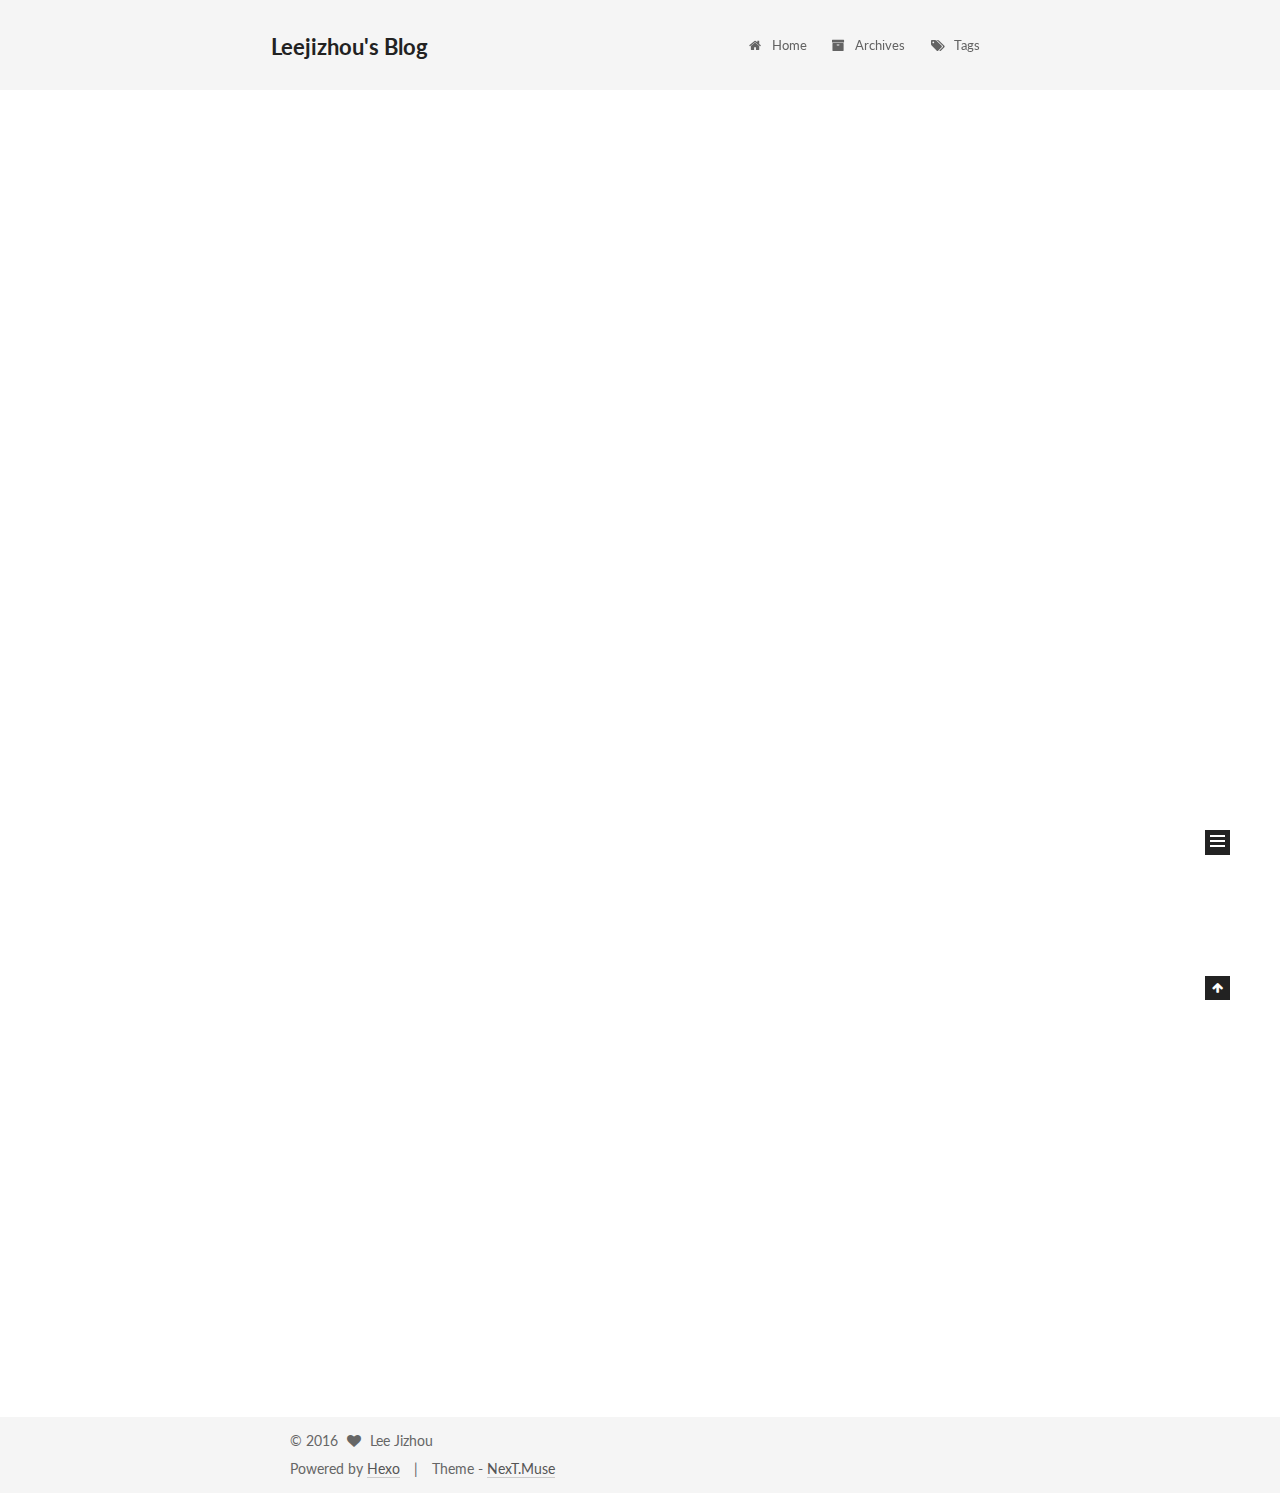
==== index.html @ 86a2e827 "Change" ====
<!doctype html>



  


<html class="theme-next muse use-motion">
<head>
  <meta charset="UTF-8"/>
<meta http-equiv="X-UA-Compatible" content="IE=edge,chrome=1" />
<meta name="viewport" content="width=device-width, initial-scale=1, maximum-scale=1"/>



<meta http-equiv="Cache-Control" content="no-transform" />
<meta http-equiv="Cache-Control" content="no-siteapp" />












  
  
  <link href="/vendors/fancybox/source/jquery.fancybox.css?v=2.1.5" rel="stylesheet" type="text/css" />




  
  
  
  

  
    
    
  

  

  

  

  

  
    
    
    <link href="//fonts.googleapis.com/css?family=Lato:300,300italic,400,400italic,700,700italic&subset=latin,latin-ext" rel="stylesheet" type="text/css">
  






<link href="/vendors/font-awesome/css/font-awesome.min.css?v=4.4.0" rel="stylesheet" type="text/css" />

<link href="/css/main.css?v=5.0.1" rel="stylesheet" type="text/css" />


  <meta name="keywords" content="Hexo, NexT" />








  <link rel="shortcut icon" type="image/x-icon" href="/favicon.ico?v=5.0.1" />






<meta name="description" content="who am i">
<meta property="og:type" content="website">
<meta property="og:title" content="Leejizhou's Blog">
<meta property="og:url" content="http://yoursite.com/index.html">
<meta property="og:site_name" content="Leejizhou's Blog">
<meta property="og:description" content="who am i">
<meta name="twitter:card" content="summary">
<meta name="twitter:title" content="Leejizhou's Blog">
<meta name="twitter:description" content="who am i">



<script type="text/javascript" id="hexo.configuration">
  var NexT = window.NexT || {};
  var CONFIG = {
    scheme: 'Muse',
    sidebar: {"position":"left","display":"post"},
    fancybox: true,
    motion: true,
    duoshuo: {
      userId: 0,
      author: 'Author'
    }
  };
</script>




  <link rel="canonical" href="http://yoursite.com/"/>

  <title> Leejizhou's Blog </title>
</head>

<body itemscope itemtype="http://schema.org/WebPage" lang="en">

  










  
  
    
  

  <div class="container one-collumn sidebar-position-left 
   page-home 
 ">
    <div class="headband"></div>

    <header id="header" class="header" itemscope itemtype="http://schema.org/WPHeader">
      <div class="header-inner"><div class="site-meta ">
  

  <div class="custom-logo-site-title">
    <a href="/"  class="brand" rel="start">
      <span class="logo-line-before"><i></i></span>
      <span class="site-title">Leejizhou's Blog</span>
      <span class="logo-line-after"><i></i></span>
    </a>
  </div>
  <p class="site-subtitle"></p>
</div>

<div class="site-nav-toggle">
  <button>
    <span class="btn-bar"></span>
    <span class="btn-bar"></span>
    <span class="btn-bar"></span>
  </button>
</div>

<nav class="site-nav">
  

  
    <ul id="menu" class="menu">
      
        
        <li class="menu-item menu-item-home">
          <a href="/" rel="section">
            
              <i class="menu-item-icon fa fa-fw fa-home"></i> <br />
            
            Home
          </a>
        </li>
      
        
        <li class="menu-item menu-item-archives">
          <a href="/archives" rel="section">
            
              <i class="menu-item-icon fa fa-fw fa-archive"></i> <br />
            
            Archives
          </a>
        </li>
      
        
        <li class="menu-item menu-item-tags">
          <a href="/tags" rel="section">
            
              <i class="menu-item-icon fa fa-fw fa-tags"></i> <br />
            
            Tags
          </a>
        </li>
      

      
    </ul>
  

  
</nav>

 </div>
    </header>

    <main id="main" class="main">
      <div class="main-inner">
        <div class="content-wrap">
          <div id="content" class="content">
            
  <section id="posts" class="posts-expand">
    
      

  
  

  
  
  

  <article class="post post-type-normal " itemscope itemtype="http://schema.org/Article">

    
      <header class="post-header">

        
        
          <h1 class="post-title" itemprop="name headline">
            
            
              
                
                <a class="post-title-link" href="/2016/06/24/test/" itemprop="url">
                  test
                </a>
              
            
          </h1>
        

        <div class="post-meta">
          <span class="post-time">
            <span class="post-meta-item-icon">
              <i class="fa fa-calendar-o"></i>
            </span>
            <span class="post-meta-item-text">Posted on</span>
            <time itemprop="dateCreated" datetime="2016-06-24T00:41:11+08:00" content="2016-06-24">
              2016-06-24
            </time>
          </span>

          

          
            
          

          

          
          

          
        </div>
      </header>
    


    <div class="post-body" itemprop="articleBody">

      
      

      
        
          
            
          
        
      
    </div>

    <div>
      
    </div>

    <div>
      
    </div>

    <footer class="post-footer">
      

      

      
      
        <div class="post-eof"></div>
      
    </footer>
  </article>


    
      

  
  

  
  
  

  <article class="post post-type-normal " itemscope itemtype="http://schema.org/Article">

    
      <header class="post-header">

        
        
          <h1 class="post-title" itemprop="name headline">
            
            
              
                
                <a class="post-title-link" href="/2016/06/21/hello-world/" itemprop="url">
                  Hello World
                </a>
              
            
          </h1>
        

        <div class="post-meta">
          <span class="post-time">
            <span class="post-meta-item-icon">
              <i class="fa fa-calendar-o"></i>
            </span>
            <span class="post-meta-item-text">Posted on</span>
            <time itemprop="dateCreated" datetime="2016-06-21T15:14:53+08:00" content="2016-06-21">
              2016-06-21
            </time>
          </span>

          

          
            
          

          

          
          

          
        </div>
      </header>
    


    <div class="post-body" itemprop="articleBody">

      
      

      
        
          
            <p>Welcome to <a href="https://hexo.io/" target="_blank" rel="external">Hexo</a>! This is your very first post. Check <a href="https://hexo.io/docs/" target="_blank" rel="external">documentation</a> for more info. If you get any problems when using Hexo, you can find the answer in <a href="https://hexo.io/docs/troubleshooting.html" target="_blank" rel="external">troubleshooting</a> or you can ask me on <a href="https://github.com/hexojs/hexo/issues" target="_blank" rel="external">GitHub</a>.</p>
<h2 id="Quick-Start"><a href="#Quick-Start" class="headerlink" title="Quick Start"></a>Quick Start</h2><h3 id="Create-a-new-post"><a href="#Create-a-new-post" class="headerlink" title="Create a new post"></a>Create a new post</h3><figure class="highlight bash"><table><tr><td class="gutter"><pre><span class="line">1</span><br></pre></td><td class="code"><pre><span class="line">$ hexo new <span class="string">"My New Post"</span></span><br></pre></td></tr></table></figure>
<p>More info: <a href="https://hexo.io/docs/writing.html" target="_blank" rel="external">Writing</a></p>
<h3 id="Run-server"><a href="#Run-server" class="headerlink" title="Run server"></a>Run server</h3><figure class="highlight bash"><table><tr><td class="gutter"><pre><span class="line">1</span><br></pre></td><td class="code"><pre><span class="line">$ hexo server</span><br></pre></td></tr></table></figure>
<p>More info: <a href="https://hexo.io/docs/server.html" target="_blank" rel="external">Server</a></p>
<h3 id="Generate-static-files"><a href="#Generate-static-files" class="headerlink" title="Generate static files"></a>Generate static files</h3><figure class="highlight bash"><table><tr><td class="gutter"><pre><span class="line">1</span><br></pre></td><td class="code"><pre><span class="line">$ hexo generate</span><br></pre></td></tr></table></figure>
<p>More info: <a href="https://hexo.io/docs/generating.html" target="_blank" rel="external">Generating</a></p>
<h3 id="Deploy-to-remote-sites"><a href="#Deploy-to-remote-sites" class="headerlink" title="Deploy to remote sites"></a>Deploy to remote sites</h3><figure class="highlight bash"><table><tr><td class="gutter"><pre><span class="line">1</span><br></pre></td><td class="code"><pre><span class="line">$ hexo deploy</span><br></pre></td></tr></table></figure>
<p>More info: <a href="https://hexo.io/docs/deployment.html" target="_blank" rel="external">Deployment</a></p>

          
        
      
    </div>

    <div>
      
    </div>

    <div>
      
    </div>

    <footer class="post-footer">
      

      

      
      
        <div class="post-eof"></div>
      
    </footer>
  </article>


    
  </section>

  


          </div>
          


          

        </div>
        
          
  
  <div class="sidebar-toggle">
    <div class="sidebar-toggle-line-wrap">
      <span class="sidebar-toggle-line sidebar-toggle-line-first"></span>
      <span class="sidebar-toggle-line sidebar-toggle-line-middle"></span>
      <span class="sidebar-toggle-line sidebar-toggle-line-last"></span>
    </div>
  </div>

  <aside id="sidebar" class="sidebar">
    <div class="sidebar-inner">

      

      

      <section class="site-overview sidebar-panel  sidebar-panel-active ">
        <div class="site-author motion-element" itemprop="author" itemscope itemtype="http://schema.org/Person">
          <img class="site-author-image" itemprop="image"
               src="/images/avatar.gif"
               alt="Lee Jizhou" />
          <p class="site-author-name" itemprop="name">Lee Jizhou</p>
          <p class="site-description motion-element" itemprop="description">who am i</p>
        </div>
        <nav class="site-state motion-element">
          <div class="site-state-item site-state-posts">
            <a href="/archives">
              <span class="site-state-item-count">2</span>
              <span class="site-state-item-name">posts</span>
            </a>
          </div>

          

          

        </nav>

        

        <div class="links-of-author motion-element">
          
        </div>

        
        

        
        

      </section>

      

    </div>
  </aside>


        
      </div>
    </main>

    <footer id="footer" class="footer">
      <div class="footer-inner">
        <div class="copyright" >
  
  &copy; 
  <span itemprop="copyrightYear">2016</span>
  <span class="with-love">
    <i class="fa fa-heart"></i>
  </span>
  <span class="author" itemprop="copyrightHolder">Lee Jizhou</span>
</div>

<div class="powered-by">
  Powered by <a class="theme-link" href="http://hexo.io">Hexo</a>
</div>

<div class="theme-info">
  Theme -
  <a class="theme-link" href="https://github.com/iissnan/hexo-theme-next">
    NexT.Muse
  </a>
</div>

        

        
      </div>
    </footer>

    <div class="back-to-top">
      <i class="fa fa-arrow-up"></i>
    </div>
  </div>

  

<script type="text/javascript">
  if (Object.prototype.toString.call(window.Promise) !== '[object Function]') {
    window.Promise = null;
  }
</script>









  



  
  <script type="text/javascript" src="/vendors/jquery/index.js?v=2.1.3"></script>

  
  <script type="text/javascript" src="/vendors/fastclick/lib/fastclick.min.js?v=1.0.6"></script>

  
  <script type="text/javascript" src="/vendors/jquery_lazyload/jquery.lazyload.js?v=1.9.7"></script>

  
  <script type="text/javascript" src="/vendors/velocity/velocity.min.js?v=1.2.1"></script>

  
  <script type="text/javascript" src="/vendors/velocity/velocity.ui.min.js?v=1.2.1"></script>

  
  <script type="text/javascript" src="/vendors/fancybox/source/jquery.fancybox.pack.js?v=2.1.5"></script>


  


  <script type="text/javascript" src="/js/src/utils.js?v=5.0.1"></script>

  <script type="text/javascript" src="/js/src/motion.js?v=5.0.1"></script>



  
  

  

  


  <script type="text/javascript" src="/js/src/bootstrap.js?v=5.0.1"></script>



  



  




  
  
  

  

  

</body>
</html>
---- css/main.css ----
/* normalize.css v3.0.2 | MIT License | git.io/normalize */
html {
  font-family: sans-serif; /* 1 */
  -ms-text-size-adjust: 100%; /* 2 */
  -webkit-text-size-adjust: 100%; /* 2 */
}
body {
  margin: 0;
}
article,
aside,
details,
figcaption,
figure,
footer,
header,
hgroup,
main,
menu,
nav,
section,
summary {
  display: block;
}
audio,
canvas,
progress,
video {
  display: inline-block; /* 1 */
  vertical-align: baseline; /* 2 */
}
audio:not([controls]) {
  display: none;
  height: 0;
}
[hidden],
template {
  display: none;
}
a {
  background-color: transparent;
}
a:active,
a:hover {
  outline: 0;
}
abbr[title] {
  border-bottom: 1px dotted;
}
b,
strong {
  font-weight: bold;
}
dfn {
  font-style: italic;
}
h1 {
  font-size: 2em;
  margin: 0.67em 0;
}
mark {
  background: #ff0;
  color: #000;
}
small {
  font-size: 80%;
}
sub,
sup {
  font-size: 75%;
  line-height: 0;
  position: relative;
  vertical-align: baseline;
}
sup {
  top: -0.5em;
}
sub {
  bottom: -0.25em;
}
img {
  border: 0;
}
svg:not(:root) {
  overflow: hidden;
}
figure {
  margin: 1em 40px;
}
hr {
  -moz-box-sizing: content-box;
  box-sizing: content-box;
  height: 0;
}
pre {
  overflow: auto;
}
code,
kbd,
pre,
samp {
  font-family: monospace, monospace;
  font-size: 1em;
}
button,
input,
optgroup,
select,
textarea {
  color: inherit; /* 1 */
  font: inherit; /* 2 */
  margin: 0; /* 3 */
}
button {
  overflow: visible;
}
button,
select {
  text-transform: none;
}
button,
html input[type="button"],
input[type="reset"],
input[type="submit"] {
  -webkit-appearance: button; /* 2 */
  cursor: pointer; /* 3 */
}
button[disabled],
html input[disabled] {
  cursor: default;
}
button::-moz-focus-inner,
input::-moz-focus-inner {
  border: 0;
  padding: 0;
}
input {
  line-height: normal;
}
input[type="checkbox"],
input[type="radio"] {
  box-sizing: border-box; /* 1 */
  padding: 0; /* 2 */
}
input[type="number"]::-webkit-inner-spin-button,
input[type="number"]::-webkit-outer-spin-button {
  height: auto;
}
input[type="search"] {
  -webkit-appearance: textfield; /* 1 */
  -moz-box-sizing: content-box;
  -webkit-box-sizing: content-box; /* 2 */
  box-sizing: content-box;
}
input[type="search"]::-webkit-search-cancel-button,
input[type="search"]::-webkit-search-decoration {
  -webkit-appearance: none;
}
fieldset {
  border: 1px solid #c0c0c0;
  margin: 0 2px;
  padding: 0.35em 0.625em 0.75em;
}
legend {
  border: 0; /* 1 */
  padding: 0; /* 2 */
}
textarea {
  overflow: auto;
}
optgroup {
  font-weight: bold;
}
table {
  border-collapse: collapse;
  border-spacing: 0;
}
td,
th {
  padding: 0;
}
::selection {
  background: #262a30;
  color: #fff;
}
body {
  position: relative;
  font-family: 'Lato', "PingFang SC", "Microsoft YaHei", sans-serif;
  font-size: 14px;
  line-height: 2;
  color: #555;
  background: #fff;
}
@media (max-width: 767px) {
  body {
    padding-right: 0 !important;
  }
}
@media (min-width: 768px) and (max-width: 991px) {
  body {
    padding-right: 0 !important;
  }
}
@media (min-width: 1600px) {
  body {
    font-size: 16px;
  }
}
h1,
h2,
h3,
h4,
h5,
h6 {
  margin: 0;
  padding: 0;
  font-weight: bold;
  line-height: 1.5;
  font-family: 'Lato', "PingFang SC", "Microsoft YaHei", sans-serif;
}
h2,
h3,
h4,
h5,
h6 {
  margin: 20px 0 15px;
}
h1 {
  font-size: 24px;
}
@media (max-width: 767px) {
  h1 {
    font-size: 20px;
  }
}
h2 {
  font-size: 22px;
}
@media (max-width: 767px) {
  h2 {
    font-size: 18px;
  }
}
h3 {
  font-size: 20px;
}
@media (max-width: 767px) {
  h3 {
    font-size: 16px;
  }
}
h4 {
  font-size: 18px;
}
@media (max-width: 767px) {
  h4 {
    font-size: 14px;
  }
}
h5 {
  font-size: 16px;
}
@media (max-width: 767px) {
  h5 {
    font-size: 12px;
  }
}
h6 {
  font-size: 14px;
}
@media (max-width: 767px) {
  h6 {
    font-size: 10px;
  }
}
p {
  margin: 0 0 25px 0;
}
a {
  color: #555;
  text-decoration: none;
  border-bottom: 1px solid #999;
  word-wrap: break-word;
}
a:hover {
  color: #222;
  border-bottom-color: #222;
}
ul {
  list-style: none;
}
blockquote {
  margin: 0;
  padding: 0;
}
img {
  display: block;
  margin: auto;
  max-width: 100%;
  height: auto;
}
hr {
  margin: 40px 0;
  height: 3px;
  border: none;
  background-color: #ddd;
  background-image: repeating-linear-gradient(-45deg, #fff, #fff 4px, transparent 4px, transparent 8px);
}
blockquote {
  padding: 0 15px;
  color: #666;
  border-left: 4px solid #ddd;
}
blockquote cite::before {
  content: "-";
  padding: 0 5px;
}
dt {
  font-weight: 700;
}
dd {
  margin: 0;
  padding: 0;
}
.text-left {
  text-align: left;
}
.text-center {
  text-align: center;
}
.text-right {
  text-align: right;
}
.text-justify {
  text-align: justify;
}
.text-nowrap {
  white-space: nowrap;
}
.text-lowercase {
  text-transform: lowercase;
}
.text-uppercase {
  text-transform: uppercase;
}
.text-capitalize {
  text-transform: capitalize;
}
.center-block {
  display: block;
  margin-left: auto;
  margin-right: auto;
}
.clearfix:before,
.clearfix:after {
  content: " ";
  display: table;
}
.clearfix:after {
  clear: both;
}
.pullquote {
  width: 45%;
}
.pullquote.left {
  float: left;
  margin-left: 5px;
  margin-right: 10px;
}
.pullquote.right {
  float: right;
  margin-left: 10px;
  margin-right: 5px;
}
.affix.affix.affix {
  position: fixed;
}
.translation {
  margin-top: -20px;
  font-size: 14px;
  color: #999;
}
.scrollbar-measure {
  width: 100px;
  height: 100px;
  overflow: scroll;
  position: absolute;
  top: -9999px;
}
.use-motion .motion-element {
  opacity: 0;
}
#local-search-input {
  padding: 3px;
  border: none;
  text-indent: 14px;
  border-radius: 0;
  width: 140px;
  outline: none;
  border-bottom: 1px solid #999;
  background: inherit;
  opacity: 0.5;
}
#local-search-input:focus {
  opacity: 1;
}
.search-icon {
  position: absolute;
  top: 9px;
}
table {
  margin: 20px 0;
  width: 100%;
  border-collapse: collapse;
  border-spacing: 0;
  border: 1px solid #ddd;
  font-size: 14px;
  table-layout: fixed;
  word-wrap: break-all;
}
table>tbody>tr:nth-of-type(odd) {
  background-color: #f9f9f9;
}
table>tbody>tr:hover {
  background-color: #f5f5f5;
}
caption,
th,
td {
  padding: 8px;
  text-align: left;
  vertical-align: middle;
  font-weight: normal;
}
th,
td {
  border-bottom: 3px solid #ddd;
  border-right: 1px solid #eee;
}
th {
  padding-bottom: 10px;
  font-weight: 700;
}
td {
  border-bottom-width: 1px;
}
html,
body {
  height: 100%;
}
.container {
  position: relative;
  min-height: 100%;
}
.header-inner {
  margin: 0 auto;
  padding: 100px 0 70px;
  width: 700px;
}
@media (min-width: 1600px) {
  .container .header-inner {
    width: 900px;
  }
}
.main {
  padding-bottom: 150px;
}
.main-inner {
  margin: 0 auto;
  width: 700px;
}
@media (min-width: 1600px) {
  .container .main-inner {
    width: 900px;
  }
}
.footer {
  position: absolute;
  left: 0;
  bottom: 0;
  width: 100%;
  min-height: 50px;
}
.footer-inner {
  box-sizing: border-box;
  margin: 20px auto;
  width: 700px;
}
@media (min-width: 1600px) {
  .container .footer-inner {
    width: 900px;
  }
}
pre,
.highlight {
  overflow: auto;
  margin: 20px 0;
  padding: 15px;
  font-size: 13px;
  color: #4d4d4c;
  background: #f7f7f7;
  line-height: 1.6;
}
pre,
code {
  font-family: consolas, Menlo, "PingFang SC", "Microsoft YaHei", monospace;
}
code {
  padding: 2px 4px;
  word-break: break-all;
  color: #555;
  background: #eee;
  border-radius: 4px;
  font-size: 13px;
}
pre code {
  padding: 0;
  color: #4d4d4c;
  background: none;
  text-shadow: none;
}
.highlight pre {
  border: none;
  margin: 0;
  padding: 1px;
}
.highlight table {
  margin: 0;
  width: auto;
  border: none;
}
.highlight td {
  border: none;
  padding: 0;
}
.highlight figcaption {
  font-size: 1em;
  color: #4d4d4c;
  line-height: 1em;
  margin-bottom: 1em;
}
.highlight figcaption:before,
.highlight figcaption:after {
  content: " ";
  display: table;
}
.highlight figcaption:after {
  clear: both;
}
.highlight figcaption a {
  float: right;
  color: #4d4d4c;
}
.highlight figcaption a:hover {
  border-bottom-color: #4d4d4c;
}
.highlight .gutter pre {
  color: #666;
  text-align: right;
  padding-right: 20px;
}
.highlight .line {
  height: 20px;
}
.gist table {
  width: auto;
}
.gist table td {
  border: none;
}
pre .comment {
  color: #8e908c;
}
pre .variable,
pre .attribute,
pre .tag,
pre .regexp,
pre .ruby .constant,
pre .xml .tag .title,
pre .xml .pi,
pre .xml .doctype,
pre .html .doctype,
pre .css .id,
pre .css .class,
pre .css .pseudo {
  color: #c82829;
}
pre .number,
pre .preprocessor,
pre .built_in,
pre .literal,
pre .params,
pre .constant,
pre .command {
  color: #f5871f;
}
pre .ruby .class .title,
pre .css .rules .attribute,
pre .string,
pre .value,
pre .inheritance,
pre .header,
pre .ruby .symbol,
pre .xml .cdata,
pre .special,
pre .number,
pre .formula {
  color: #718c00;
}
pre .title,
pre .css .hexcolor {
  color: #3e999f;
}
pre .function,
pre .python .decorator,
pre .python .title,
pre .ruby .function .title,
pre .ruby .title .keyword,
pre .perl .sub,
pre .javascript .title,
pre .coffeescript .title {
  color: #4271ae;
}
pre .keyword,
pre .javascript .function {
  color: #8959a8;
}
.full-image.full-image.full-image {
  border: none;
  max-width: 100%;
  width: auto;
  margin: 20px auto;
}
@media (min-width: 992px) {
  .full-image.full-image.full-image {
    max-width: none;
    width: 126%;
    margin: 0 -13%;
  }
}
.blockquote-center,
.page-home .post-type-quote blockquote,
.page-post-detail .post-type-quote blockquote {
  position: relative;
  margin: 40px 0;
  padding: 0;
  border-left: none;
  text-align: center;
}
.blockquote-center::before,
.page-home .post-type-quote blockquote::before,
.page-post-detail .post-type-quote blockquote::before,
.blockquote-center::after,
.page-home .post-type-quote blockquote::after,
.page-post-detail .post-type-quote blockquote::after {
  position: absolute;
  content: ' ';
  display: block;
  width: 100%;
  height: 24px;
  opacity: 0.2;
  background-repeat: no-repeat;
  background-position: 0 -6px;
  background-size: 22px 22px;
}
.blockquote-center::before,
.page-home .post-type-quote blockquote::before,
.page-post-detail .post-type-quote blockquote::before {
  top: -20px;
  background-image: url("../images/quote-l.svg");
  border-top: 1px solid #ccc;
}
.blockquote-center::after,
.page-home .post-type-quote blockquote::after,
.page-post-detail .post-type-quote blockquote::after {
  bottom: -20px;
  background-image: url("../images/quote-r.svg");
  border-bottom: 1px solid #ccc;
  background-position: 100% 8px;
}
.blockquote-center p,
.page-home .post-type-quote blockquote p,
.page-post-detail .post-type-quote blockquote p,
.blockquote-center div,
.page-home .post-type-quote blockquote div,
.page-post-detail .post-type-quote blockquote div {
  text-align: center;
}
.post .post-body .group-picture img {
  box-sizing: border-box;
  padding: 0 3px;
  border: none;
}
.post .group-picture-row {
  overflow: hidden;
  margin-top: 6px;
}
.post .group-picture-row:first-child {
  margin-top: 0;
}
.post .group-picture-column {
  float: left;
}
.page-post-detail .post-body .group-picture-column {
  float: none;
  margin-top: 10px;
  width: auto !important;
}
.page-post-detail .post-body .group-picture-column img {
  margin: 0 auto;
}
.page-archive .group-picture-container {
  overflow: hidden;
}
.page-archive .group-picture-row {
  float: left;
}
.page-archive .group-picture-row:first-child {
  margin-top: 6px;
}
.page-archive .group-picture-column {
  max-width: 150px;
  max-height: 150px;
}
.btn {
  display: inline-block;
  padding: 0 20px;
  font-size: 14px;
  color: #fff;
  background: #222;
  border: 2px solid #222;
  text-decoration: none;
  border-radius: 0;
  transition-property: background-color;
  transition-duration: 0.2s;
  transition-timing-function: ease-in-out;
  transition-delay: 0s;
}
.btn:hover,
.post-more-link .btn:hover {
  border-color: #222;
  color: #222;
  background: #fff;
}
.btn-bar {
  display: block;
  width: 22px;
  height: 2px;
  background: #555;
  border-radius: 1px;
}
.btn-bar+.btn-bar {
  margin-top: 4px;
}
.pagination {
  margin: 120px 0 40px;
  text-align: center;
  border-top: 1px solid #eee;
}
.page-number-basic,
.pagination .prev,
.pagination .next,
.pagination .page-number,
.pagination .space {
  display: inline-block;
  position: relative;
  top: -1px;
  margin: 0 10px;
  padding: 0 10px;
  line-height: 30px;
}
@media (max-width: 767px) {
  .page-number-basic,
  .pagination .prev,
  .pagination .next,
  .pagination .page-number,
  .pagination .space {
    margin: 0 5px;
  }
}
.pagination .prev,
.pagination .next,
.pagination .page-number {
  border-bottom: 0;
  border-top: 1px solid #eee;
  transition-property: border-color;
  transition-duration: 0.2s;
  transition-timing-function: ease-in-out;
  transition-delay: 0s;
}
.pagination .prev:hover,
.pagination .next:hover,
.pagination .page-number:hover {
  border-top-color: #222;
}
.pagination .space {
  padding: 0;
  margin: 0;
}
.pagination .prev {
  margin-left: 0;
}
.pagination .next {
  margin-right: 0;
}
.pagination .page-number.current {
  color: #fff;
  background: #ccc;
  border-top-color: #ccc;
}
@media (max-width: 767px) {
  .pagination {
    border-top: none;
  }
  .pagination .prev,
  .pagination .next,
  .pagination .page-number {
    margin-bottom: 10px;
    border-top: 0;
    border-bottom: 1px solid #eee;
  }
  .pagination .prev:hover,
  .pagination .next:hover,
  .pagination .page-number:hover {
    border-bottom-color: #222;
  }
}
.comments {
  margin: 60px 20px 0;
}
.tag-cloud {
  text-align: center;
}
.tag-cloud a {
  display: inline-block;
  margin: 10px;
}
.back-to-top {
  box-sizing: border-box;
  position: fixed;
  bottom: -100px;
  right: 50px;
  z-index: 1050;
  padding: 0 6px;
  width: 25px;
  background: #222;
  font-size: 12px;
  opacity: 1;
  color: #fff;
  cursor: pointer;
  text-align: center;
  -webkit-transform: translateZ(0);
  transition-property: bottom;
  transition-duration: 0.2s;
  transition-timing-function: ease-in-out;
  transition-delay: 0s;
}
@media (max-width: 767px) {
  .back-to-top {
    display: none;
  }
}
@media (min-width: 768px) and (max-width: 991px) {
  .back-to-top {
    display: none;
  }
}
.back-to-top.back-to-top-on {
  bottom: 19px;
}
.header {
  background: #fff;
}
.header-inner {
  position: relative;
}
.headband {
  height: 3px;
  background: #222;
}
.site-meta {
  margin: 0;
  text-align: left;
}
@media (max-width: 767px) {
  .site-meta {
    text-align: center;
  }
}
.brand {
  position: relative;
  display: inline-block;
  padding: 0 40px;
  color: #222;
  background: #222;
  border-bottom: none;
}
.brand:hover {
  color: #222;
}
.logo {
  display: inline-block;
  margin-right: 5px;
  line-height: 36px;
  vertical-align: top;
}
.site-title {
  display: inline-block;
  vertical-align: top;
  line-height: 36px;
  font-size: 20px;
  font-weight: normal;
  font-family: 'Lato', "PingFang SC", "Microsoft YaHei", sans-serif;
}
.site-subtitle {
  margin-top: 10px;
  font-size: 13px;
  color: #999;
}
.use-motion .brand {
  opacity: 0;
}
.use-motion .logo,
.use-motion .site-title,
.use-motion .site-subtitle {
  opacity: 0;
  position: relative;
  top: -10px;
}
.site-nav-toggle {
  display: none;
  position: absolute;
  top: 10px;
  left: 10px;
}
@media (max-width: 767px) {
  .site-nav-toggle {
    display: block;
  }
}
.site-nav-toggle button {
  margin-top: 2px;
  padding: 9px 10px;
  background: transparent;
  border: none;
}
@media (max-width: 767px) {
  .site-nav {
    display: none;
    margin: 0 -10px;
    padding: 0 10px;
    clear: both;
    border-top: 1px solid #ddd;
  }
}
@media (min-width: 768px) and (max-width: 991px) {
  .site-nav {
    display: block !important;
  }
}
@media (min-width: 992px) {
  .site-nav {
    display: block !important;
  }
}
.menu {
  margin-top: 20px;
  padding-left: 0;
  text-align: center;
}
.menu .menu-item {
  display: inline-block;
  margin: 0 10px;
}
@media screen and (max-width: 767px) {
  .menu .menu-item {
    margin-top: 10px;
  }
}
.menu .menu-item a {
  display: block;
  font-size: 13px;
  text-transform: capitalize;
  line-height: inherit;
  border-bottom: 1px solid transparent;
  transition-property: border-color;
  transition-duration: 0.2s;
  transition-timing-function: ease-in-out;
  transition-delay: 0s;
}
.menu .menu-item a:hover {
  border-bottom-color: #222;
}
.menu .menu-item .fa {
  margin-right: 5px;
}
.use-motion .menu-item {
  opacity: 0;
}
.post-body {
  font-family: 'Lato', "PingFang SC", "Microsoft YaHei", sans-serif;
}
@media (max-width: 767px) {
  .post-body {
    word-break: break-word;
  }
}
.post-body .fancybox img {
  display: block !important;
  margin: 0 auto;
  cursor: pointer;
  cursor: zoom-in;
  cursor: -webkit-zoom-in;
}
.post-body .image-caption,
.post-body .figure .caption {
  margin: 10px auto 15px;
  text-align: center;
  font-size: 14px;
  color: #999;
  font-weight: bold;
  line-height: 1;
}
.post-sticky-flag {
  display: inline-block;
  font-size: 16px;
  -ms-transform: rotate(30deg);
  -webkit-transform: rotate(30deg);
  -moz-transform: rotate(30deg);
  -ms-transform: rotate(30deg);
  -o-transform: rotate(30deg);
  transform: rotate(30deg);
}
.posts-expand {
  padding-top: 40px;
}
@media (max-width: 767px) {
  .posts-expand {
    margin: 0 20px;
  }
  .post-body pre,
  .post-body .highlight {
    padding: 10px;
  }
  .post-body pre .gutter pre,
  .post-body .highlight .gutter pre {
    padding-right: 10px;
  }
}
@media (min-width: 992px) {
  .posts-expand .post-body {
    text-align: justify;
  }
}
.posts-expand .post-body h2,
.posts-expand .post-body h3,
.posts-expand .post-body h4,
.posts-expand .post-body h5,
.posts-expand .post-body h6 {
  padding-top: 10px;
}
.posts-expand .post-body h2 .header-anchor,
.posts-expand .post-body h3 .header-anchor,
.posts-expand .post-body h4 .header-anchor,
.posts-expand .post-body h5 .header-anchor,
.posts-expand .post-body h6 .header-anchor {
  float: right;
  margin-left: 10px;
  color: #ccc;
  border-bottom-style: none;
  visibility: hidden;
}
.posts-expand .post-body h2 .header-anchor:hover,
.posts-expand .post-body h3 .header-anchor:hover,
.posts-expand .post-body h4 .header-anchor:hover,
.posts-expand .post-body h5 .header-anchor:hover,
.posts-expand .post-body h6 .header-anchor:hover {
  color: inherit;
}
.posts-expand .post-body h2:hover .header-anchor,
.posts-expand .post-body h3:hover .header-anchor,
.posts-expand .post-body h4:hover .header-anchor,
.posts-expand .post-body h5:hover .header-anchor,
.posts-expand .post-body h6:hover .header-anchor {
  visibility: visible;
}
.posts-expand .post-body ul li {
  list-style: circle;
}
.posts-expand .post-body img {
  box-sizing: border-box;
  margin: auto;
  padding: 3px;
  border: 1px solid #ddd;
}
.posts-expand .fancybox img {
  margin: 0 auto;
}
@media (max-width: 767px) {
  .posts-collapse {
    margin: 0 20px;
  }
  .posts-collapse .post-title,
  .posts-collapse .post-meta {
    display: block;
    width: auto;
    text-align: left;
  }
}
.posts-collapse {
  position: relative;
  z-index: 1010;
  margin-left: 0;
}
.posts-collapse::after {
  content: " ";
  position: absolute;
  top: 20px;
  left: 0;
  margin-left: -2px;
  width: 4px;
  height: 100%;
  background: #f5f5f5;
  z-index: -1;
}
@media (max-width: 767px) {
  .posts-collapse {
    margin: 0 20px;
  }
}
.posts-collapse .collection-title {
  position: relative;
  margin: 60px 0;
}
.posts-collapse .collection-title h2 {
  margin-left: 20px;
}
.posts-collapse .collection-title small {
  color: #bbb;
}
.posts-collapse .collection-title::before {
  content: " ";
  position: absolute;
  left: 0;
  top: 50%;
  margin-left: -4px;
  margin-top: -4px;
  width: 8px;
  height: 8px;
  background: #bbb;
  border-radius: 50%;
}
.posts-collapse .post {
  margin: 30px 0;
}
.posts-collapse .post-header {
  position: relative;
  transition-duration: 0.2s;
  transition-timing-function: ease-in-out;
  transition-delay: 0s;
  transition-property: border;
  border-bottom: 1px dashed #ccc;
}
.posts-collapse .post-header::before {
  content: " ";
  position: absolute;
  left: 0;
  top: 12px;
  width: 6px;
  height: 6px;
  margin-left: -4px;
  background: #bbb;
  border-radius: 50%;
  border: 1px solid #fff;
  transition-duration: 0.2s;
  transition-timing-function: ease-in-out;
  transition-delay: 0s;
  transition-property: background;
}
.posts-collapse .post-header:hover {
  border-bottom-color: #666;
}
.posts-collapse .post-header:hover::before {
  background: #222;
}
.posts-collapse .post-meta {
  position: absolute;
  font-size: 12px;
  left: 20px;
  top: 5px;
}
.posts-collapse .post-comments-count {
  display: none;
}
.posts-collapse .post-title {
  margin-left: 60px;
  font-size: 16px;
  font-weight: normal;
  line-height: inherit;
}
.posts-collapse .post-title::after {
  margin-left: 3px;
  opacity: 0.6;
}
.posts-collapse .post-title a {
  color: #666;
  border-bottom: none;
}
.page-home .post-type-quote .post-header,
.page-post-detail .post-type-quote .post-header,
.page-home .post-type-quote .post-tags,
.page-post-detail .post-type-quote .post-tags {
  display: none;
}
.posts-expand .post-title {
  font-size: 26px;
  text-align: center;
  word-break: break-word;
  font-weight: 400;
}
@media (max-width: 767px) {
  .posts-expand .post-title {
    font-size: 22px;
  }
}
.posts-expand .post-title-link {
  display: inline-block;
  position: relative;
  color: #555;
  border-bottom: none;
  line-height: 1.2;
  vertical-align: top;
}
.posts-expand .post-title-link::before {
  content: "";
  position: absolute;
  width: 100%;
  height: 2px;
  bottom: 0;
  left: 0;
  background-color: #000;
  visibility: hidden;
  -webkit-transform: scaleX(0);
  -moz-transform: scaleX(0);
  -ms-transform: scaleX(0);
  -o-transform: scaleX(0);
  transform: scaleX(0);
  transition-duration: 0.2s;
  transition-timing-function: ease-in-out;
  transition-delay: 0s;
}
.posts-expand .post-title-link:hover::before {
  visibility: visible;
  -webkit-transform: scaleX(1);
  -moz-transform: scaleX(1);
  -ms-transform: scaleX(1);
  -o-transform: scaleX(1);
  transform: scaleX(1);
}
.posts-expand .post-title-link .fa {
  font-size: 16px;
}
.posts-expand .post-meta {
  margin: 3px 0 60px 0;
  color: #999;
  font-family: 'Lato', "PingFang SC", "Microsoft YaHei", sans-serif;
  font-size: 12px;
  text-align: center;
}
.posts-expand .post-meta .post-category-list {
  display: inline-block;
  margin: 0;
  padding: 3px;
}
.posts-expand .post-meta .post-category-list-link {
  color: #999;
}
.post-meta-item-icon {
  display: none;
  margin-right: 3px;
}
@media (min-width: 768px) and (max-width: 991px) {
  .post-meta-item-icon {
    display: inline-block;
  }
}
@media (max-width: 767px) {
  .post-meta-item-icon {
    display: inline-block;
  }
}
@media (min-width: 768px) and (max-width: 991px) {
  .post-meta-item-text {
    display: none;
  }
}
@media (max-width: 767px) {
  .post-meta-item-text {
    display: none;
  }
}
@media (max-width: 767px) {
  .posts-expand .post-comments-count {
    display: none;
  }
}
.post-more-link {
  margin-top: 50px;
}
.post-more-link .btn {
  color: #555;
  font-size: 14px;
  background: transparent;
  border-radius: 0;
  line-height: 2;
}
.posts-expand .post-tags {
  margin-top: 40px;
  text-align: center;
}
.posts-expand .post-tags a {
  display: inline-block;
  margin-right: 10px;
  font-size: 13px;
}
.post-nav {
  overflow: hidden;
  margin-top: 60px;
  padding: 10px;
  white-space: nowrap;
  border-top: 1px solid #eee;
}
.post-nav-item {
  display: inline-block;
  width: 50%;
  white-space: normal;
}
.post-nav-item a {
  position: relative;
  display: inline-block;
  line-height: 25px;
  font-size: 14px;
  color: #555;
  border-bottom: none;
}
.post-nav-item a:hover {
  color: #222;
  border-bottom: none;
}
.post-nav-item a:active {
  top: 2px;
}
.post-nav-item a i {
  font-size: 12px;
}
.post-nav-prev {
  text-align: right;
}
.posts-expand .post-eof {
  display: block;
  margin: 80px auto 60px;
  width: 8%;
  height: 1px;
  background: #ccc;
  text-align: center;
}
.post:last-child .post-eof.post-eof.post-eof {
  display: none;
}
.post-gallery {
  display: table;
  table-layout: fixed;
  width: 100%;
  border-collapse: separate;
}
.post-gallery-row {
  display: table-row;
}
.post-gallery .post-gallery-img {
  display: table-cell;
  text-align: center;
  vertical-align: middle;
  border: none;
}
.post-gallery .post-gallery-img img {
  max-width: 100%;
  max-height: 100%;
  border: none;
}
.fancybox-close,
.fancybox-close:hover {
  border: none;
}
.sidebar {
  position: fixed;
  right: 0;
  top: 0;
  bottom: 0;
  width: 0;
  z-index: 1040;
  box-shadow: inset 0 2px 6px #000;
  background: #222;
  -webkit-transform: translateZ(0);
}
.sidebar a {
  color: #999;
  border-bottom-color: #555;
}
.sidebar a:hover {
  color: #eee;
}
@media (min-width: 768px) and (max-width: 991px) {
  .sidebar {
    display: none !important;
  }
}
@media (max-width: 767px) {
  .sidebar {
    display: none !important;
  }
}
.sidebar-inner {
  position: relative;
  padding: 20px 10px;
  color: #999;
  text-align: center;
}
.sidebar-toggle {
  position: fixed;
  right: 50px;
  bottom: 45px;
  width: 15px;
  height: 15px;
  padding: 5px;
  background: #222;
  line-height: 0;
  z-index: 1050;
  cursor: pointer;
  -webkit-transform: translateZ(0);
}
@media (min-width: 768px) and (max-width: 991px) {
  .sidebar-toggle {
    display: none;
  }
}
@media (max-width: 767px) {
  .sidebar-toggle {
    display: none;
  }
}
.sidebar-toggle-line {
  position: relative;
  display: inline-block;
  vertical-align: top;
  height: 2px;
  width: 100%;
  background: #fff;
  margin-top: 3px;
}
.sidebar-toggle-line:first-child {
  margin-top: 0;
}
.site-author-image {
  display: block;
  margin: 0 auto;
  padding: 2px;
  max-width: 96px;
  height: auto;
  border: 2px solid #333;
}
.site-author-name {
  margin: 5px 0 0;
  text-align: center;
  color: #f5f5f5;
  font-weight: normal;
}
.site-description {
  margin-top: 5px;
  text-align: center;
  font-size: 14px;
  color: #999;
}
.site-state {
  overflow: hidden;
  line-height: 1.4;
  white-space: nowrap;
  text-align: center;
}
.site-state-item {
  display: inline-block;
  padding: 0 15px;
  border-left: 1px solid #333;
}
.site-state-item:first-child {
  border-left: none;
}
.site-state-item a {
  border-bottom: none;
}
.site-state-item-count {
  display: block;
  text-align: center;
  color: inherit;
  font-weight: 600;
  font-size: 18px;
}
.site-state-item-name {
  font-size: 13px;
  color: inherit;
}
.feed-link {
  margin-top: 20px;
}
.feed-link a {
  display: inline-block;
  padding: 0 15px;
  color: #fc6423;
  border: 1px solid #fc6423;
  border-radius: 4px;
}
.feed-link a i {
  color: #fc6423;
  font-size: 14px;
}
.feed-link a:hover {
  color: #fff;
  background: #fc6423;
}
.feed-link a:hover i {
  color: #fff;
}
.links-of-author {
  margin-top: 20px;
}
.links-of-author a {
  display: inline-block;
  vertical-align: middle;
  margin-right: 10px;
  margin-bottom: 10px;
  border-bottom-color: #555;
  font-size: 13px;
}
.links-of-author a:before {
  display: inline-block;
  vertical-align: middle;
  margin-right: 3px;
  content: " ";
  width: 4px;
  height: 4px;
  border-radius: 50%;
  background: #ff1f8a;
}
.links-of-blogroll {
  font-size: 13px;
}
.links-of-blogroll-title {
  margin-top: 20px;
  font-size: 14px;
  font-weight: 600;
}
.links-of-blogroll-list {
  margin: 0;
  padding: 0;
}
.links-of-blogroll-item {
  padding: 2px 10px;
}
.sidebar-nav {
  margin: 0 0 20px;
  padding-left: 0;
}
.sidebar-nav li {
  display: inline-block;
  cursor: pointer;
  border-bottom: 1px solid transparent;
  font-size: 14px;
  color: #555;
}
.sidebar-nav li:hover {
  color: #f5f5f5;
}
.page-post-detail .sidebar-nav-toc {
  padding: 0 5px;
}
.page-post-detail .sidebar-nav-overview {
  margin-left: 10px;
}
.sidebar-nav .sidebar-nav-active {
  color: #87daff;
  border-bottom-color: #87daff;
}
.sidebar-nav .sidebar-nav-active:hover {
  color: #87daff;
}
.sidebar-panel {
  display: none;
}
.sidebar-panel-active {
  display: block;
}
.post-toc-empty {
  font-size: 14px;
  color: #666;
}
.post-toc-wrap {
  overflow: hidden;
}
.post-toc {
  overflow: auto;
}
.post-toc ol {
  margin: 0;
  padding: 0 2px 5px 10px;
  text-align: left;
  list-style: none;
  font-size: 14px;
}
.post-toc ol > ol {
  padding-left: 0;
}
.post-toc ol a {
  transition-duration: 0.2s;
  transition-timing-function: ease-in-out;
  transition-delay: 0s;
  transition-property: all;
  color: #999;
  border-bottom-color: #555;
}
.post-toc ol a:hover {
  color: #ccc;
  border-bottom-color: #ccc;
}
.post-toc .nav-item {
  overflow: hidden;
  text-overflow: ellipsis;
  white-space: nowrap;
  line-height: 1.8;
}
.post-toc .nav .nav-child {
  display: none;
}
.post-toc .nav .active > .nav-child {
  display: block;
}
.post-toc .nav .active-current > .nav-child {
  display: block;
}
.post-toc .nav .active-current > .nav-child > .nav-item {
  display: block;
}
.post-toc .nav .active > a {
  color: #87daff;
  border-bottom-color: #87daff;
}
.post-toc .nav .active-current > a {
  color: #87daff;
}
.post-toc .nav .active-current > a:hover {
  color: #87daff;
}
.footer {
  font-size: 14px;
  color: #999;
}
.footer img {
  border: none;
}
.footer-inner {
  text-align: center;
}
.with-love {
  display: inline-block;
  margin: 0 5px;
}
.powered-by,
.theme-info {
  display: inline-block;
}
.powered-by {
  margin-right: 10px;
}
.powered-by::after {
  content: "|";
  padding-left: 10px;
}
.cc-license {
  margin-top: 10px;
  text-align: center;
}
.cc-license .cc-opacity {
  opacity: 0.7;
  border-bottom: none;
}
.cc-license .cc-opacity:hover {
  opacity: 0.9;
}
.cc-license img {
  display: inline-block;
}
.theme-next #ds-thread #ds-reset {
  color: #555;
}
.theme-next #ds-thread #ds-reset .ds-replybox {
  margin-bottom: 30px;
}
.theme-next #ds-thread #ds-reset .ds-replybox .ds-avatar,
.theme-next #ds-reset .ds-avatar img {
  box-shadow: none;
}
.theme-next #ds-thread #ds-reset .ds-textarea-wrapper {
  border-color: #c7d4e1;
  background: none;
  border-top-right-radius: 3px;
  border-top-left-radius: 3px;
}
.theme-next #ds-thread #ds-reset .ds-textarea-wrapper textarea {
  height: 60px;
}
.theme-next #ds-reset .ds-rounded-top {
  border-radius: 0;
}
.theme-next #ds-thread #ds-reset .ds-post-toolbar {
  box-sizing: border-box;
  border: 1px solid #c7d4e1;
  background: #f6f8fa;
}
.theme-next #ds-thread #ds-reset .ds-post-options {
  height: 40px;
  border: none;
  background: none;
}
.theme-next #ds-thread #ds-reset .ds-toolbar-buttons {
  top: 11px;
}
.theme-next #ds-thread #ds-reset .ds-sync {
  top: 5px;
}
.theme-next #ds-thread #ds-reset .ds-post-button {
  top: 4px;
  right: 5px;
  width: 90px;
  height: 30px;
  border: 1px solid #c5ced7;
  border-radius: 3px;
  background-image: linear-gradient(#fbfbfc, #f5f7f9);
  color: #60676d;
}
.theme-next #ds-thread #ds-reset .ds-post-button:hover {
  background-position: 0 -30px;
  color: #60676d;
}
.theme-next #ds-thread #ds-reset .ds-comments-info {
  padding: 10px 0;
}
.theme-next #ds-thread #ds-reset .ds-sort {
  display: none;
}
.theme-next #ds-thread #ds-reset li.ds-tab a.ds-current {
  border: none;
  background: #f6f8fa;
  color: #60676d;
}
.theme-next #ds-thread #ds-reset li.ds-tab a.ds-current:hover {
  background-color: #e9f0f7;
  color: #60676d;
}
.theme-next #ds-thread #ds-reset li.ds-tab a {
  border-radius: 2px;
  padding: 5px;
}
.theme-next #ds-thread #ds-reset .ds-login-buttons p {
  color: #999;
  line-height: 36px;
}
.theme-next #ds-thread #ds-reset .ds-login-buttons .ds-service-list li {
  height: 28px;
}
.theme-next #ds-thread #ds-reset .ds-service-list a {
  background: none;
  padding: 5px;
  border: 1px solid;
  border-radius: 3px;
  text-align: center;
}
.theme-next #ds-thread #ds-reset .ds-service-list a:hover {
  color: #fff;
  background: #666;
}
.theme-next #ds-thread #ds-reset .ds-service-list .ds-weibo {
  color: #fc9b00;
  border-color: #fc9b00;
}
.theme-next #ds-thread #ds-reset .ds-service-list .ds-weibo:hover {
  background: #fc9b00;
}
.theme-next #ds-thread #ds-reset .ds-service-list .ds-qq {
  color: #60a3ec;
  border-color: #60a3ec;
}
.theme-next #ds-thread #ds-reset .ds-service-list .ds-qq:hover {
  background: #60a3ec;
}
.theme-next #ds-thread #ds-reset .ds-service-list .ds-renren {
  color: #2e7ac4;
  border-color: #2e7ac4;
}
.theme-next #ds-thread #ds-reset .ds-service-list .ds-renren:hover {
  background: #2e7ac4;
}
.theme-next #ds-thread #ds-reset .ds-service-list .ds-douban {
  color: #37994c;
  border-color: #37994c;
}
.theme-next #ds-thread #ds-reset .ds-service-list .ds-douban:hover {
  background: #37994c;
}
.theme-next #ds-thread #ds-reset .ds-service-list .ds-kaixin {
  color: #fef20d;
  border-color: #fef20d;
}
.theme-next #ds-thread #ds-reset .ds-service-list .ds-kaixin:hover {
  background: #fef20d;
}
.theme-next #ds-thread #ds-reset .ds-service-list .ds-netease {
  color: #f00;
  border-color: #f00;
}
.theme-next #ds-thread #ds-reset .ds-service-list .ds-netease:hover {
  background: #f00;
}
.theme-next #ds-thread #ds-reset .ds-service-list .ds-sohu {
  color: #ffcb05;
  border-color: #ffcb05;
}
.theme-next #ds-thread #ds-reset .ds-service-list .ds-sohu:hover {
  background: #ffcb05;
}
.theme-next #ds-thread #ds-reset .ds-service-list .ds-baidu {
  color: #2831e0;
  border-color: #2831e0;
}
.theme-next #ds-thread #ds-reset .ds-service-list .ds-baidu:hover {
  background: #2831e0;
}
.theme-next #ds-thread #ds-reset .ds-service-list .ds-google {
  color: #166bec;
  border-color: #166bec;
}
.theme-next #ds-thread #ds-reset .ds-service-list .ds-google:hover {
  background: #166bec;
}
.theme-next #ds-thread #ds-reset .ds-service-list .ds-weixin {
  color: #00ce0d;
  border-color: #00ce0d;
}
.theme-next #ds-thread #ds-reset .ds-service-list .ds-weixin:hover {
  background: #00ce0d;
}
.theme-next #ds-thread #ds-reset .ds-service-list .ds-more-services {
  border: none;
}
.theme-next #ds-thread #ds-reset .ds-service-list .ds-more-services:hover {
  background: none;
}
.theme-next #ds-reset .duoshuo-ua-admin {
  display: inline-block;
  color: #f00;
}
.theme-next #ds-reset .duoshuo-ua-platform,
.theme-next #ds-reset .duoshuo-ua-browser {
  color: #ccc;
}
.theme-next #ds-reset .duoshuo-ua-platform .fa,
.theme-next #ds-reset .duoshuo-ua-browser .fa {
  display: inline-block;
  margin-right: 3px;
}
.theme-next #ds-reset .duoshuo-ua-separator {
  display: inline-block;
  margin-left: 5px;
}
.theme-next .this_ua {
  background-color: #ccc !important;
  border-radius: 4px;
  padding: 0 5px !important;
  margin: 1px 1px !important;
  border: 1px solid #bbb !important;
  color: #fff;
  display: inline-block !important;
}
.theme-next .this_ua.admin {
  background-color: #d9534f !important;
  border-color: #d9534f !important;
}
.theme-next .this_ua.platform.iOS,
.theme-next .this_ua.platform.Mac,
.theme-next .this_ua.platform.Windows {
  background-color: #39b3d7 !important;
  border-color: #46b8da !important;
}
.theme-next .this_ua.platform.Linux {
  background-color: #3a3a3a !important;
  border-color: #1f1f1f !important;
}
.theme-next .this_ua.platform.Android {
  background-color: #00c47d !important;
  border-color: #01b171 !important;
}
.theme-next .this_ua.browser.Mobile,
.theme-next .this_ua.browser.Chrome {
  background-color: #5cb85c !important;
  border-color: #4cae4c !important;
}
.theme-next .this_ua.browser.Firefox {
  background-color: #f0ad4e !important;
  border-color: #eea236 !important;
}
.theme-next .this_ua.browser.Maxthon,
.theme-next .this_ua.browser.IE {
  background-color: #428bca !important;
  border-color: #357ebd !important;
}
.theme-next .this_ua.browser.baidu,
.theme-next .this_ua.browser.UCBrowser,
.theme-next .this_ua.browser.Opera {
  background-color: #d9534f !important;
  border-color: #d43f3a !important;
}
.theme-next .this_ua.browser.Android,
.theme-next .this_ua.browser.QQBrowser {
  background-color: #78ace9 !important;
  border-color: #4cae4c !important;
}
.post-spread {
  margin-top: 20px;
  text-align: center;
}
.jiathis_style {
  display: inline-block;
}
.jiathis_style a {
  border: none;
}
.post-spread {
  margin-top: 20px;
  text-align: center;
}
.bdshare-slide-button-box a {
  border: none;
}
.bdsharebuttonbox {
  display: inline-block;
}
.bdsharebuttonbox a {
  border: none;
}
ul.search-result-list {
  padding-left: 0px;
  margin: 0px 5px 0px 8px;
}
p.search-result {
  border-bottom: 1px dashed #ccc;
  padding: 5px 0;
}
a.search-result-title {
  font-weight: bold;
}
a.search-result {
  border-bottom: transparent;
  display: block;
  white-space: nowrap;
  overflow: hidden;
  text-overflow: ellipsis;
}
.search-keyword {
  border-bottom: 1px dashed #4088b8;
  font-weight: bold;
}
#local-search-result {
  height: 90%;
  overflow: auto;
}
.popup {
  display: none;
  position: fixed;
  top: 10%;
  left: 50%;
  width: 700px;
  height: 80%;
  margin-left: -350px;
  padding: 3px 0 0 10px;
  background: #fff;
  color: #333;
  z-index: 9999;
  border-radius: 5px;
}
@media (max-width: 767px) {
  .popup {
    padding: 3px;
    top: 0;
    left: 0;
    margin: 0;
    width: 100%;
    height: 100%;
    border-radius: 0px;
  }
}
.popoverlay {
  position: fixed;
  width: 100%;
  height: 100%;
  top: 0px;
  left: 0px;
  z-index: 2080;
  background-color: rgba(0,0,0,0.3);
}
#local-search-input {
  margin-bottom: 10px;
  width: 50%;
}
.popup-btn-close {
  position: absolute;
  top: 6px;
  right: 14px;
  color: #4ebd79;
  font-size: 14px;
  font-weight: bold;
  text-transform: uppercase;
  cursor: pointer;
}
#no-result {
  position: absolute;
  left: 44%;
  top: 42%;
  color: #ccc;
}
.site-uv,
.site-pv,
.page-pv {
  display: inline-block;
}
.site-uv .busuanzi-value,
.site-pv .busuanzi-value,
.page-pv .busuanzi-value {
  margin: 0 5px;
}
.site-uv {
  margin-right: 10px;
}
.site-uv::after {
  content: "|";
  padding-left: 10px;
}
.use-motion .post {
  opacity: 0;
}
.page-archive .archive-page-counter {
  position: relative;
  top: 3px;
  left: 20px;
}
@media (max-width: 767px) {
  .page-archive .archive-page-counter {
    top: 5px;
  }
}
.page-archive .posts-collapse .archive-move-on {
  position: absolute;
  top: 11px;
  left: 0;
  margin-left: -6px;
  width: 10px;
  height: 10px;
  opacity: 0.5;
  background: #555;
  border: 1px solid #fff;
  border-radius: 50%;
}
.category-all-page .category-all-title {
  text-align: center;
}
.category-all-page .category-all {
  margin-top: 20px;
}
.category-all-page .category-list {
  margin: 0;
  padding: 0;
  list-style: none;
}
.category-all-page .category-list-item {
  margin: 5px 10px;
}
.category-all-page .category-list-count {
  color: #bbb;
}
.category-all-page .category-list-count:before {
  display: inline;
  content: " (";
}
.category-all-page .category-list-count:after {
  display: inline;
  content: ") ";
}
.category-all-page .category-list-child {
  padding-left: 10px;
}
.page-post-detail .sidebar-toggle-line {
  background: #87daff;
}
.page-post-detail .comments {
  overflow: hidden;
}
h1,
h2,
h3,
h4,
h5,
h6 {
  margin: 20px 0 10px;
}
p {
  margin: 0 0 25px 0;
}
a {
  border-bottom-color: #ccc;
}
hr {
  margin: 20px 0;
  height: 2px;
}
.main-inner {
  margin-top: 80px;
}
.header {
  background: #f5f5f5;
}
.header-inner {
  padding: 25px 0 20px;
}
.header-inner:before,
.header-inner:after {
  content: " ";
  display: table;
}
.header-inner:after {
  clear: both;
}
@media (max-width: 767px) {
  .header-inner {
    width: auto;
    margin-bottom: 50px;
    padding: 10px;
  }
}
.site-meta {
  float: left;
  margin-left: -20px;
  line-height: normal;
}
@media (max-width: 767px) {
  .site-meta {
    margin-left: 10px;
  }
}
.site-meta .brand {
  padding: 2px 1px;
  background: none;
}
@media (max-width: 767px) {
  .site-meta .brand {
    display: block;
  }
}
.site-meta .logo {
  display: none;
}
.site-meta .site-title {
  font-size: 22px;
  font-weight: bolder;
}
@media (max-width: 767px) {
  .site-meta .site-title {
    line-height: 34px;
  }
}
.logo-line-before,
.logo-line-after {
  display: block;
  overflow: hidden;
  margin: 0 auto;
  width: 75%;
}
@media (max-width: 767px) {
  .logo-line-before,
  .logo-line-after {
    display: none;
  }
}
.logo-line-before i,
.logo-line-after i {
  position: relative;
  display: block;
  height: 2px;
  background: #222;
}
@media (max-width: 767px) {
  .logo-line-before i,
  .logo-line-after i {
    height: 3px;
  }
}
.use-motion .logo-line-before i {
  left: -100%;
}
.use-motion .logo-line-after i {
  right: -100%;
}
.site-subtitle {
  display: none;
}
.site-nav-toggle {
  position: static;
  float: right;
}
.menu {
  float: right;
  margin: 8px 0 0 0;
}
@media (max-width: 767px) {
  .menu {
    margin: 20px 0 0 0;
    padding: 0;
  }
}
.menu br {
  display: none;
}
.menu .menu-item {
  margin: 0;
}
@media (max-width: 767px) {
  .menu .menu-item {
    display: block;
  }
}
.menu .menu-item a {
  padding: 0 10px;
  background: none;
  border: none;
  border-radius: 2px;
  transition-property: background;
}
@media (max-width: 767px) {
  .menu .menu-item a {
    text-align: left;
  }
}
.menu .menu-item a:hover {
  background: #e1e1e1;
}
.menu a::before {
  display: none;
}
@media (max-width: 767px) {
  .menu a::before {
    display: block;
  }
}
@media (max-width: 767px) {
  .menu {
    float: none;
  }
}
.site-search form {
  display: none;
}
.posts-expand {
  padding-top: 0;
}
.posts-expand .post-title,
.posts-expand .post-meta {
  text-align: left;
}
@media (max-width: 767px) {
  .posts-expand .post-title,
  .posts-expand .post-meta {
    text-align: center;
  }
}
.posts-expand .post-eof {
  display: none;
}
.posts-expand .post {
  margin-top: 120px;
}
.posts-expand .post:first-child {
  margin-top: 0;
}
.posts-expand .post-meta {
  margin-top: 5px;
  margin-bottom: 20px;
}
.posts-expand .post-title {
  position: relative;
  font-size: 26px;
  font-weight: 400;
}
@media (max-width: 767px) {
  .posts-expand .post-title {
    font-size: 20px;
  }
}
@media (min-width: 1600px) {
  .posts-expand .post-title {
    font-size: 26px;
  }
}
.posts-expand .post-title:hover:before {
  background: #222;
}
.posts-expand .post-body img {
  margin: 0;
}
.posts-expand .post-tags {
  text-align: left;
}
.posts-expand .post-tags a {
  padding: 1px 5px;
  background: #f5f5f5;
  border-bottom: none;
}
.posts-expand .post-tags a:hover {
  background: #ccc;
}
.posts-expand .post-nav {
  margin-top: 40px;
}
.post-more-link {
  margin-top: 20px;
  text-align: left;
}
.post-more-link a {
  padding: 0;
  font-size: 14px;
  color: #666;
  background: none;
  border: none;
  border-bottom: 2px solid #666;
  transition-property: border;
}
@media (max-width: 767px) {
  .post-more-link a {
    font-size: 12px;
  }
}
@media (min-width: 1600px) {
  .post-more-link a {
    font-size: 16px;
  }
}
.post-more-link a:hover {
  border-bottom-color: #222;
}
.links-of-blogroll-inline .links-of-blogroll-item {
  display: inline-block;
}
.btn {
  padding: 0 10px;
  border-width: 2px;
  border-radius: 0;
}
.headband {
  display: none;
}
.site-search {
  position: relative;
  float: right;
  margin-top: 5px;
  padding-top: 3px;
}
@media (max-width: 767px) {
  .site-search {
    float: none;
    padding: 0 10px;
  }
}
@media (max-width: 767px) {
  .container .main-inner {
    width: auto;
  }
}
.page-post-detail .post-title,
.page-post-detail .post-meta {
  text-align: center;
}
.page-post-detail .post-title:before {
  display: none;
}
.page-post-detail .post-meta {
  margin-bottom: 60px;
}
.pagination {
  margin: 120px 0 0;
  text-align: left;
}
@media (max-width: 767px) {
  .pagination {
    margin: 80px 10px 0;
    text-align: center;
  }
}
.footer {
  margin-top: 80px;
  padding: 10px 0;
  background: #f5f5f5;
  color: #666;
}
.footer-inner {
  margin: 0 auto;
  text-align: left;
}
@media (max-width: 767px) {
  .footer-inner {
    width: auto;
    text-align: center;
  }
}
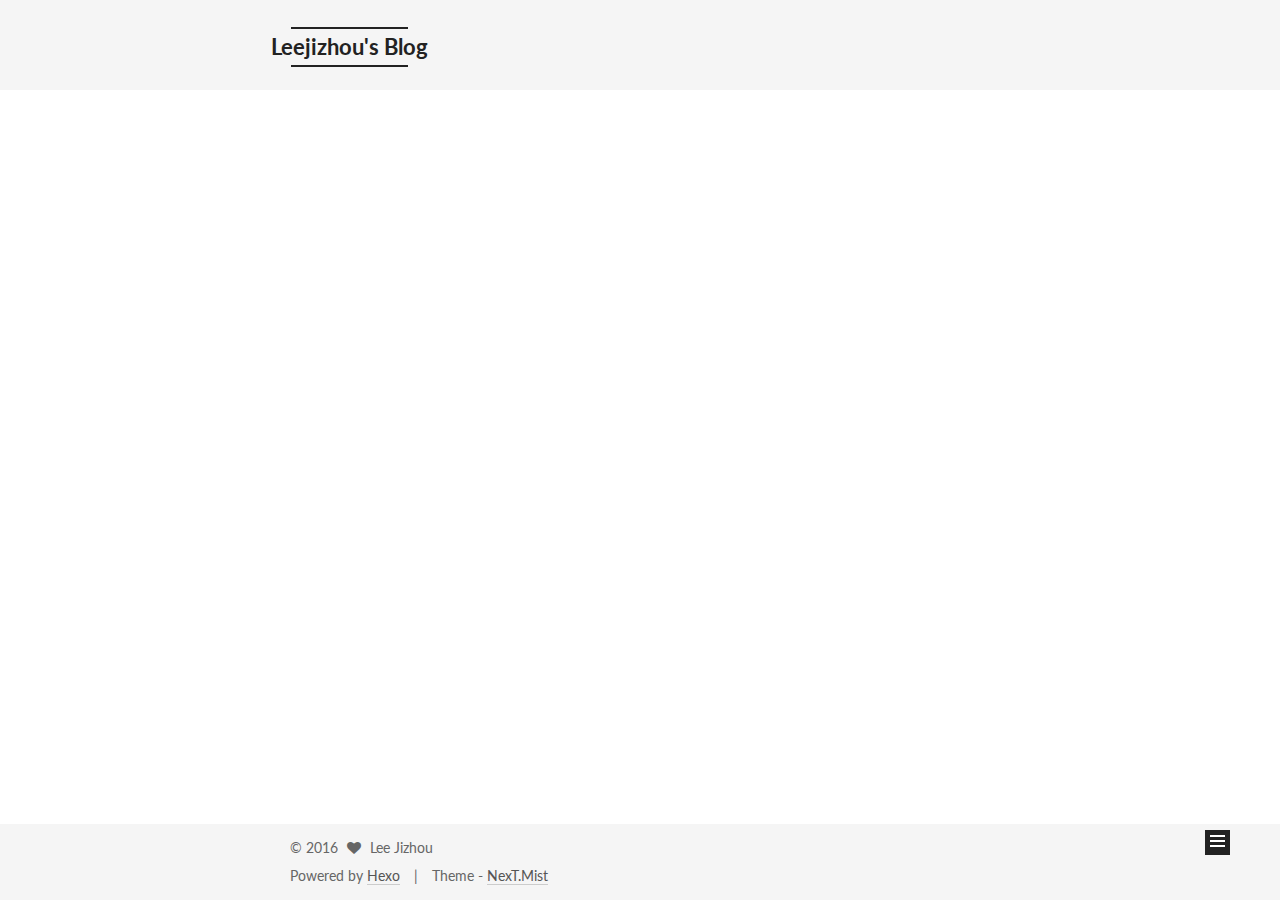
==== commit b229b887: "Delete" ====
--- a/index.html
+++ b/index.html
@@ -5,7 +5,7 @@
   
 
 
-<html class="theme-next muse use-motion">
+<html class="theme-next mist use-motion">
 <head>
   <meta charset="UTF-8"/>
 <meta http-equiv="X-UA-Compatible" content="IE=edge,chrome=1" />
@@ -99,7 +99,7 @@
 <script type="text/javascript" id="hexo.configuration">
   var NexT = window.NexT || {};
   var CONFIG = {
-    scheme: 'Muse',
+    scheme: 'Mist',
     sidebar: {"position":"left","display":"post"},
     fancybox: true,
     motion: true,
@@ -283,108 +283,6 @@
         
           
             
-          
-        
-      
-    </div>
-
-    <div>
-      
-    </div>
-
-    <div>
-      
-    </div>
-
-    <footer class="post-footer">
-      
-
-      
-
-      
-      
-        <div class="post-eof"></div>
-      
-    </footer>
-  </article>
-
-
-    
-      
-
-  
-  
-
-  
-  
-  
-
-  <article class="post post-type-normal " itemscope itemtype="http://schema.org/Article">
-
-    
-      <header class="post-header">
-
-        
-        
-          <h1 class="post-title" itemprop="name headline">
-            
-            
-              
-                
-                <a class="post-title-link" href="/2016/06/21/hello-world/" itemprop="url">
-                  Hello World
-                </a>
-              
-            
-          </h1>
-        
-
-        <div class="post-meta">
-          <span class="post-time">
-            <span class="post-meta-item-icon">
-              <i class="fa fa-calendar-o"></i>
-            </span>
-            <span class="post-meta-item-text">Posted on</span>
-            <time itemprop="dateCreated" datetime="2016-06-21T15:14:53+08:00" content="2016-06-21">
-              2016-06-21
-            </time>
-          </span>
-
-          
-
-          
-            
-          
-
-          
-
-          
-          
-
-          
-        </div>
-      </header>
-    
-
-
-    <div class="post-body" itemprop="articleBody">
-
-      
-      
-
-      
-        
-          
-            <p>Welcome to <a href="https://hexo.io/" target="_blank" rel="external">Hexo</a>! This is your very first post. Check <a href="https://hexo.io/docs/" target="_blank" rel="external">documentation</a> for more info. If you get any problems when using Hexo, you can find the answer in <a href="https://hexo.io/docs/troubleshooting.html" target="_blank" rel="external">troubleshooting</a> or you can ask me on <a href="https://github.com/hexojs/hexo/issues" target="_blank" rel="external">GitHub</a>.</p>
-<h2 id="Quick-Start"><a href="#Quick-Start" class="headerlink" title="Quick Start"></a>Quick Start</h2><h3 id="Create-a-new-post"><a href="#Create-a-new-post" class="headerlink" title="Create a new post"></a>Create a new post</h3><figure class="highlight bash"><table><tr><td class="gutter"><pre><span class="line">1</span><br></pre></td><td class="code"><pre><span class="line">$ hexo new <span class="string">"My New Post"</span></span><br></pre></td></tr></table></figure>
-<p>More info: <a href="https://hexo.io/docs/writing.html" target="_blank" rel="external">Writing</a></p>
-<h3 id="Run-server"><a href="#Run-server" class="headerlink" title="Run server"></a>Run server</h3><figure class="highlight bash"><table><tr><td class="gutter"><pre><span class="line">1</span><br></pre></td><td class="code"><pre><span class="line">$ hexo server</span><br></pre></td></tr></table></figure>
-<p>More info: <a href="https://hexo.io/docs/server.html" target="_blank" rel="external">Server</a></p>
-<h3 id="Generate-static-files"><a href="#Generate-static-files" class="headerlink" title="Generate static files"></a>Generate static files</h3><figure class="highlight bash"><table><tr><td class="gutter"><pre><span class="line">1</span><br></pre></td><td class="code"><pre><span class="line">$ hexo generate</span><br></pre></td></tr></table></figure>
-<p>More info: <a href="https://hexo.io/docs/generating.html" target="_blank" rel="external">Generating</a></p>
-<h3 id="Deploy-to-remote-sites"><a href="#Deploy-to-remote-sites" class="headerlink" title="Deploy to remote sites"></a>Deploy to remote sites</h3><figure class="highlight bash"><table><tr><td class="gutter"><pre><span class="line">1</span><br></pre></td><td class="code"><pre><span class="line">$ hexo deploy</span><br></pre></td></tr></table></figure>
-<p>More info: <a href="https://hexo.io/docs/deployment.html" target="_blank" rel="external">Deployment</a></p>
-
           
         
       
@@ -453,7 +351,7 @@
         <nav class="site-state motion-element">
           <div class="site-state-item site-state-posts">
             <a href="/archives">
-              <span class="site-state-item-count">2</span>
+              <span class="site-state-item-count">1</span>
               <span class="site-state-item-name">posts</span>
             </a>
           </div>
@@ -507,7 +405,7 @@
 <div class="theme-info">
   Theme -
   <a class="theme-link" href="https://github.com/iissnan/hexo-theme-next">
-    NexT.Muse
+    NexT.Mist
   </a>
 </div>
 
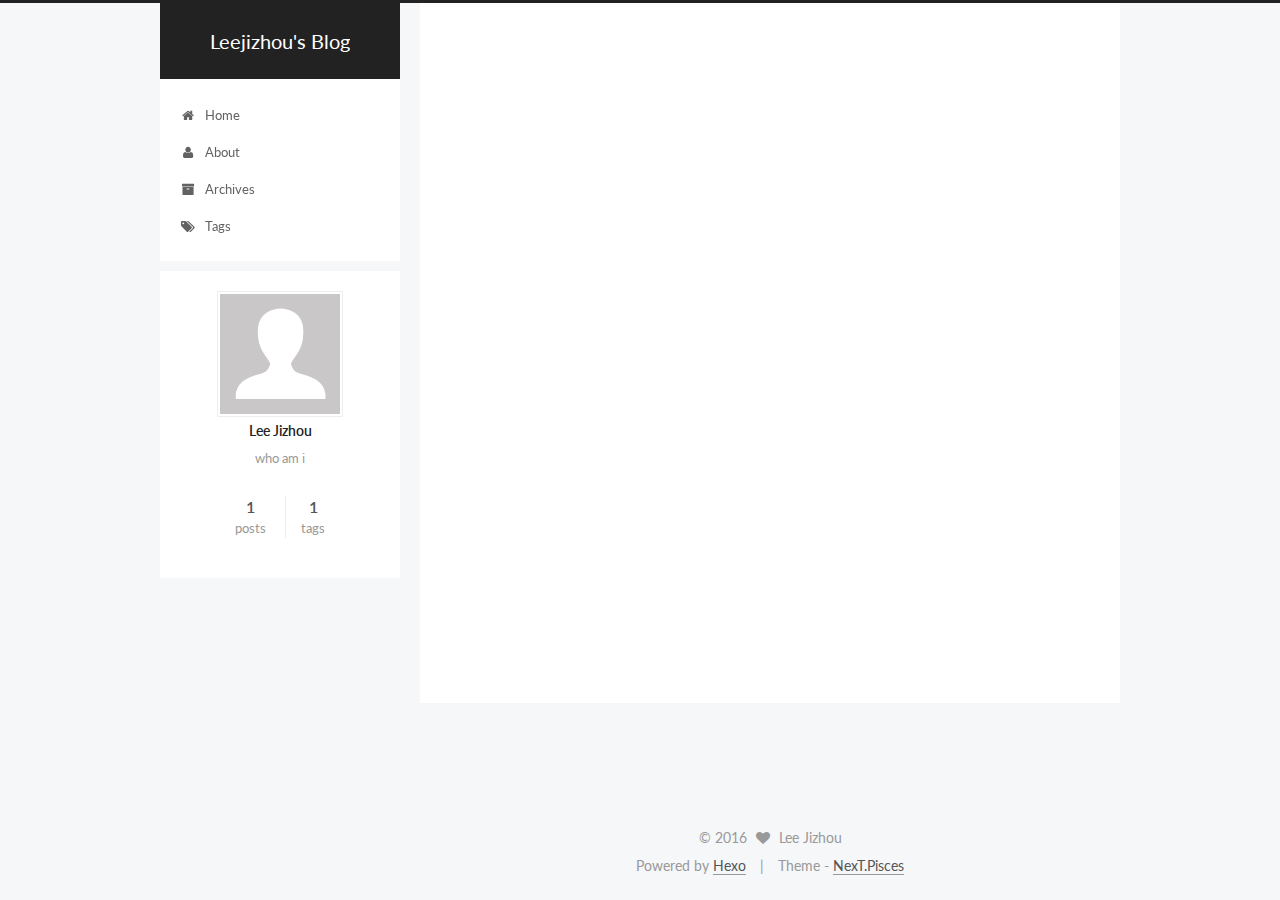
==== commit 0083fe43: "ADD PAGE" ====
--- a/index.html
+++ b/index.html
@@ -5,7 +5,7 @@
   
 
 
-<html class="theme-next mist use-motion">
+<html class="theme-next pisces use-motion">
 <head>
   <meta charset="UTF-8"/>
 <meta http-equiv="X-UA-Compatible" content="IE=edge,chrome=1" />
@@ -99,7 +99,7 @@
 <script type="text/javascript" id="hexo.configuration">
   var NexT = window.NexT || {};
   var CONFIG = {
-    scheme: 'Mist',
+    scheme: 'Pisces',
     sidebar: {"position":"left","display":"post"},
     fancybox: true,
     motion: true,
@@ -176,6 +176,16 @@
               <i class="menu-item-icon fa fa-fw fa-home"></i> <br />
             
             Home
+          </a>
+        </li>
+      
+        
+        <li class="menu-item menu-item-about">
+          <a href="/about" rel="section">
+            
+              <i class="menu-item-icon fa fa-fw fa-user"></i> <br />
+            
+            About
           </a>
         </li>
       
@@ -359,6 +369,13 @@
           
 
           
+            <div class="site-state-item site-state-tags">
+              <a href="/tags">
+                <span class="site-state-item-count">1</span>
+                <span class="site-state-item-name">tags</span>
+              </a>
+            </div>
+          
 
         </nav>
 
@@ -405,7 +422,7 @@
 <div class="theme-info">
   Theme -
   <a class="theme-link" href="https://github.com/iissnan/hexo-theme-next">
-    NexT.Mist
+    NexT.Pisces
   </a>
 </div>
 
@@ -471,6 +488,13 @@
   
   
 
+
+  <script type="text/javascript" src="/js/src/affix.js?v=5.0.1"></script>
+
+  <script type="text/javascript" src="/js/src/schemes/pisces.js?v=5.0.1"></script>
+
+
+
   
 
   
--- a/css/main.css
+++ b/css/main.css
@@ -226,51 +226,51 @@
   margin: 20px 0 15px;
 }
 h1 {
-  font-size: 24px;
+  font-size: 22px;
 }
 @media (max-width: 767px) {
   h1 {
-    font-size: 20px;
+    font-size: 18px;
   }
 }
 h2 {
-  font-size: 22px;
+  font-size: 20px;
 }
 @media (max-width: 767px) {
   h2 {
-    font-size: 18px;
+    font-size: 16px;
   }
 }
 h3 {
-  font-size: 20px;
+  font-size: 18px;
 }
 @media (max-width: 767px) {
   h3 {
-    font-size: 16px;
+    font-size: 14px;
   }
 }
 h4 {
-  font-size: 18px;
+  font-size: 16px;
 }
 @media (max-width: 767px) {
   h4 {
-    font-size: 14px;
+    font-size: 12px;
   }
 }
 h5 {
-  font-size: 16px;
+  font-size: 14px;
 }
 @media (max-width: 767px) {
   h5 {
-    font-size: 12px;
+    font-size: 10px;
   }
 }
 h6 {
-  font-size: 14px;
+  font-size: 12px;
 }
 @media (max-width: 767px) {
   h6 {
-    font-size: 10px;
+    font-size: 8px;
   }
 }
 p {
@@ -728,7 +728,7 @@
   font-size: 14px;
   color: #fff;
   background: #222;
-  border: 2px solid #222;
+  border: 2px solid #555;
   text-decoration: none;
   border-radius: 0;
   transition-property: background-color;
@@ -739,8 +739,8 @@
 .btn:hover,
 .post-more-link .btn:hover {
   border-color: #222;
-  color: #222;
-  background: #fff;
+  color: #fff;
+  background: #222;
 }
 .btn-bar {
   display: block;
@@ -845,7 +845,7 @@
   width: 25px;
   background: #222;
   font-size: 12px;
-  opacity: 1;
+  opacity: 0.6;
   color: #fff;
   cursor: pointer;
   text-align: center;
@@ -866,7 +866,7 @@
   }
 }
 .back-to-top.back-to-top-on {
-  bottom: 19px;
+  bottom: 40px;
 }
 .header {
   background: #fff;
@@ -880,7 +880,7 @@
 }
 .site-meta {
   margin: 0;
-  text-align: left;
+  text-align: center;
 }
 @media (max-width: 767px) {
   .site-meta {
@@ -891,12 +891,12 @@
   position: relative;
   display: inline-block;
   padding: 0 40px;
-  color: #222;
+  color: #fff;
   background: #222;
   border-bottom: none;
 }
 .brand:hover {
-  color: #222;
+  color: #fff;
 }
 .logo {
   display: inline-block;
@@ -915,7 +915,7 @@
 .site-subtitle {
   margin-top: 10px;
   font-size: 13px;
-  color: #999;
+  color: #ddd;
 }
 .use-motion .brand {
   opacity: 0;
@@ -988,7 +988,8 @@
   transition-timing-function: ease-in-out;
   transition-delay: 0s;
 }
-.menu .menu-item a:hover {
+.menu .menu-item a:hover,
+.menu-item-active a {
   border-bottom-color: #222;
 }
 .menu .menu-item .fa {
@@ -1110,7 +1111,7 @@
 .posts-collapse {
   position: relative;
   z-index: 1010;
-  margin-left: 0;
+  margin-left: 55px;
 }
 .posts-collapse::after {
   content: " ";
@@ -1216,7 +1217,7 @@
   font-size: 26px;
   text-align: center;
   word-break: break-word;
-  font-weight: 400;
+  font-weight: 300;
 }
 @media (max-width: 767px) {
   .posts-expand .post-title {
@@ -1310,8 +1311,8 @@
 .post-more-link .btn {
   color: #555;
   font-size: 14px;
-  background: transparent;
-  border-radius: 0;
+  background: #fff;
+  border-radius: 2px;
   line-height: 2;
 }
 .posts-expand .post-tags {
@@ -1464,20 +1465,20 @@
   display: block;
   margin: 0 auto;
   padding: 2px;
-  max-width: 96px;
+  max-width: 120px;
   height: auto;
-  border: 2px solid #333;
+  border: 1px solid #eee;
 }
 .site-author-name {
-  margin: 5px 0 0;
+  margin: 0;
   text-align: center;
-  color: #f5f5f5;
-  font-weight: normal;
+  color: #222;
+  font-weight: 600;
 }
 .site-description {
-  margin-top: 5px;
+  margin-top: 0;
   text-align: center;
-  font-size: 14px;
+  font-size: 13px;
   color: #999;
 }
 .site-state {
@@ -1489,7 +1490,7 @@
 .site-state-item {
   display: inline-block;
   padding: 0 15px;
-  border-left: 1px solid #333;
+  border-left: 1px solid #eee;
 }
 .site-state-item:first-child {
   border-left: none;
@@ -1502,11 +1503,11 @@
   text-align: center;
   color: inherit;
   font-weight: 600;
-  font-size: 18px;
+  font-size: 16px;
 }
 .site-state-item-name {
   font-size: 13px;
-  color: inherit;
+  color: #999;
 }
 .feed-link {
   margin-top: 20px;
@@ -1548,7 +1549,7 @@
   width: 4px;
   height: 4px;
   border-radius: 50%;
-  background: #ff1f8a;
+  background: #e4d181;
 }
 .links-of-blogroll {
   font-size: 13px;
@@ -1577,7 +1578,7 @@
   color: #555;
 }
 .sidebar-nav li:hover {
-  color: #f5f5f5;
+  color: #fc6423;
 }
 .page-post-detail .sidebar-nav-toc {
   padding: 0 5px;
@@ -1586,11 +1587,11 @@
   margin-left: 10px;
 }
 .sidebar-nav .sidebar-nav-active {
-  color: #87daff;
-  border-bottom-color: #87daff;
+  color: #fc6423;
+  border-bottom-color: #fc6423;
 }
 .sidebar-nav .sidebar-nav-active:hover {
-  color: #87daff;
+  color: #fc6423;
 }
 .sidebar-panel {
   display: none;
@@ -1623,12 +1624,12 @@
   transition-timing-function: ease-in-out;
   transition-delay: 0s;
   transition-property: all;
-  color: #999;
-  border-bottom-color: #555;
+  color: #666;
+  border-bottom-color: #ccc;
 }
 .post-toc ol a:hover {
-  color: #ccc;
-  border-bottom-color: #ccc;
+  color: #000;
+  border-bottom-color: #000;
 }
 .post-toc .nav-item {
   overflow: hidden;
@@ -1649,14 +1650,14 @@
   display: block;
 }
 .post-toc .nav .active > a {
-  color: #87daff;
-  border-bottom-color: #87daff;
+  color: #fc6423;
+  border-bottom-color: #fc6423;
 }
 .post-toc .nav .active-current > a {
-  color: #87daff;
+  color: #fc6423;
 }
 .post-toc .nav .active-current > a:hover {
-  color: #87daff;
+  color: #fc6423;
 }
 .footer {
   font-size: 14px;
@@ -2034,6 +2035,28 @@
   top: 42%;
   color: #ccc;
 }
+.busuanzi-count:before {
+  content: " ";
+  float: left;
+  width: 260px;
+  min-height: 25px;
+}
+@media (min-width: 768px) and (max-width: 991px) {
+  .busuanzi-count {
+    width: auto;
+  }
+  .busuanzi-count:before {
+    display: none;
+  }
+}
+@media (max-width: 767px) {
+  .busuanzi-count {
+    width: auto;
+  }
+  .busuanzi-count:before {
+    display: none;
+  }
+}
 .site-uv,
 .site-pv,
 .page-pv {
@@ -2105,323 +2128,395 @@
   padding-left: 10px;
 }
 .page-post-detail .sidebar-toggle-line {
-  background: #87daff;
+  background: #fc6423;
 }
 .page-post-detail .comments {
   overflow: hidden;
 }
-h1,
-h2,
-h3,
-h4,
-h5,
-h6 {
-  margin: 20px 0 10px;
-}
-p {
-  margin: 0 0 25px 0;
-}
-a {
-  border-bottom-color: #ccc;
-}
-hr {
-  margin: 20px 0;
-  height: 2px;
-}
-.main-inner {
-  margin-top: 80px;
+body {
+  background: #f5f7f9;
+}
+@media (min-width: 992px) {
+  .full-image.full-image.full-image {
+    max-width: none;
+    width: 118%;
+    margin: 0 -9%;
+  }
 }
 .header {
-  background: #f5f5f5;
+  position: relative;
+  margin: 0 auto;
+  width: 960px;
+}
+@media (min-width: 768px) and (max-width: 991px) {
+  .header {
+    width: auto;
+  }
+}
+@media (max-width: 767px) {
+  .header {
+    width: auto;
+  }
 }
 .header-inner {
-  padding: 25px 0 20px;
-}
-.header-inner:before,
-.header-inner:after {
+  position: absolute;
+  top: 0;
+  overflow: hidden;
+  padding: 0;
+  width: 240px;
+  background: #fff;
+}
+@media (min-width: 1600px) {
+  .container .header-inner {
+    width: 240px;
+  }
+}
+@media (min-width: 768px) and (max-width: 991px) {
+  .header-inner {
+    position: relative;
+    width: auto;
+  }
+}
+@media (max-width: 767px) {
+  .header-inner {
+    position: relative;
+    width: auto;
+  }
+}
+.main:before,
+.main:after {
   content: " ";
   display: table;
 }
-.header-inner:after {
+.main:after {
   clear: both;
 }
-@media (max-width: 767px) {
-  .header-inner {
+@media (min-width: 768px) and (max-width: 991px) {
+  .main {
+    padding-bottom: 100px;
+  }
+}
+@media (max-width: 767px) {
+  .main {
+    padding-bottom: 100px;
+  }
+}
+.container .main-inner {
+  width: 960px;
+}
+@media (min-width: 768px) and (max-width: 991px) {
+  .container .main-inner {
     width: auto;
-    margin-bottom: 50px;
-    padding: 10px;
-  }
+  }
+}
+@media (max-width: 767px) {
+  .container .main-inner {
+    width: auto;
+  }
+}
+.content-wrap {
+  float: right;
+  box-sizing: border-box;
+  padding: 40px;
+  width: 700px;
+  background: #fff;
+  min-height: 700px;
+}
+@media (min-width: 768px) and (max-width: 991px) {
+  .content-wrap {
+    width: 100%;
+    padding: 20px;
+  }
+}
+@media (max-width: 767px) {
+  .content-wrap {
+    width: 100%;
+    padding: 20px;
+    min-height: auto;
+  }
+}
+.sidebar {
+  position: static;
+  float: left;
+  margin-top: 300px;
+  width: 240px;
+  background: #fff;
+  box-shadow: none;
+}
+@media (min-width: 768px) and (max-width: 991px) {
+  .sidebar {
+    display: none;
+  }
+}
+@media (max-width: 767px) {
+  .sidebar {
+    display: none;
+  }
+}
+.sidebar-toggle {
+  display: none;
+}
+.footer-inner {
+  width: 960px;
+}
+.footer-inner:before {
+  content: " ";
+  float: left;
+  width: 260px;
+  min-height: 50px;
+}
+@media (min-width: 768px) and (max-width: 991px) {
+  .footer-inner {
+    width: auto;
+  }
+  .footer-inner:before {
+    display: none;
+  }
+}
+@media (max-width: 767px) {
+  .footer-inner {
+    width: auto;
+  }
+  .footer-inner:before {
+    display: none;
+  }
+}
+.sidebar-position-right .header-inner {
+  right: 0;
+}
+.sidebar-position-right .content-wrap {
+  float: left;
+}
+.sidebar-position-right .sidebar {
+  float: right;
+}
+.sidebar-position-right .footer-inner:before {
+  float: right;
 }
 .site-meta {
-  float: left;
-  margin-left: -20px;
-  line-height: normal;
-}
-@media (max-width: 767px) {
+  padding: 20px 0;
+  color: #fff;
+  background: #222;
+}
+@media (min-width: 768px) and (max-width: 991px) {
   .site-meta {
-    margin-left: 10px;
-  }
-}
-.site-meta .brand {
-  padding: 2px 1px;
+    box-shadow: 0 0 16px rgba(0,0,0,0.5);
+  }
+}
+@media (max-width: 767px) {
+  .site-meta {
+    box-shadow: 0 0 16px rgba(0,0,0,0.5);
+  }
+}
+.brand {
+  display: block;
+  padding: 0;
   background: none;
 }
-@media (max-width: 767px) {
-  .site-meta .brand {
-    display: block;
-  }
-}
-.site-meta .logo {
-  display: none;
-}
-.site-meta .site-title {
-  font-size: 22px;
-  font-weight: bolder;
-}
-@media (max-width: 767px) {
-  .site-meta .site-title {
-    line-height: 34px;
-  }
-}
-.logo-line-before,
-.logo-line-after {
-  display: block;
-  overflow: hidden;
-  margin: 0 auto;
-  width: 75%;
-}
-@media (max-width: 767px) {
-  .logo-line-before,
-  .logo-line-after {
-    display: none;
-  }
-}
-.logo-line-before i,
-.logo-line-after i {
-  position: relative;
-  display: block;
-  height: 2px;
-  background: #222;
-}
-@media (max-width: 767px) {
-  .logo-line-before i,
-  .logo-line-after i {
-    height: 3px;
-  }
-}
-.use-motion .logo-line-before i {
-  left: -100%;
-}
-.use-motion .logo-line-after i {
-  right: -100%;
+.brand:hover {
+  color: #fff;
 }
 .site-subtitle {
-  display: none;
-}
-.site-nav-toggle {
-  position: static;
-  float: right;
-}
-.menu {
-  float: right;
-  margin: 8px 0 0 0;
-}
-@media (max-width: 767px) {
-  .menu {
-    margin: 20px 0 0 0;
-    padding: 0;
-  }
-}
-.menu br {
-  display: none;
-}
-.menu .menu-item {
   margin: 0;
-}
-@media (max-width: 767px) {
-  .menu .menu-item {
-    display: block;
-  }
-}
-.menu .menu-item a {
-  padding: 0 10px;
-  background: none;
-  border: none;
-  border-radius: 2px;
-  transition-property: background;
-}
-@media (max-width: 767px) {
-  .menu .menu-item a {
-    text-align: left;
-  }
-}
-.menu .menu-item a:hover {
-  background: #e1e1e1;
-}
-.menu a::before {
-  display: none;
-}
-@media (max-width: 767px) {
-  .menu a::before {
-    display: block;
-  }
-}
-@media (max-width: 767px) {
-  .menu {
-    float: none;
-  }
 }
 .site-search form {
   display: none;
 }
-.posts-expand {
-  padding-top: 0;
-}
-.posts-expand .post-title,
-.posts-expand .post-meta {
+.site-nav {
+  border-top: none;
+}
+@media (min-width: 768px) and (max-width: 991px) {
+  .site-nav {
+    display: none !important;
+  }
+}
+@media (min-width: 768px) and (max-width: 991px) {
+  .site-nav-on {
+    display: block !important;
+  }
+}
+.menu .menu-item {
+  display: block;
+  margin: 0;
+  list-style: none;
+}
+.menu .menu-item a {
+  position: relative;
+  box-sizing: border-box;
+  padding: 5px 20px;
   text-align: left;
-}
-@media (max-width: 767px) {
-  .posts-expand .post-title,
-  .posts-expand .post-meta {
-    text-align: center;
-  }
-}
-.posts-expand .post-eof {
+  line-height: inherit;
+  transition-property: background-color;
+  transition-duration: 0.2s;
+  transition-timing-function: ease-in-out;
+  transition-delay: 0s;
+}
+.menu .menu-item a:hover,
+.menu-item-active a {
+  background: #f9f9f9;
+  border-bottom-color: #fff;
+}
+.menu .menu-item br {
   display: none;
 }
-.posts-expand .post {
-  margin-top: 120px;
-}
-.posts-expand .post:first-child {
+.menu-item-active a:after {
+  content: " ";
+  position: absolute;
+  top: 50%;
+  margin-top: -3px;
+  right: 15px;
+  width: 6px;
+  height: 6px;
+  border-radius: 50%;
+  background-color: #bbb;
+}
+.btn-bar {
+  background-color: #fff;
+}
+.site-nav-toggle {
+  top: 20px;
+  left: 20px;
+}
+@media (min-width: 768px) and (max-width: 991px) {
+  .site-nav-toggle {
+    display: block;
+  }
+}
+.use-motion .sidebar .motion-element {
+  opacity: 1;
+}
+.sidebar {
+  display: none;
+  right: auto;
+  bottom: auto;
+  -webkit-transform: none;
+}
+.sidebar-inner {
+  box-sizing: border-box;
+  width: 240px;
+  color: #555;
+  background: #fff;
+}
+.sidebar-inner.affix {
+  position: fixed;
+  top: 0;
+}
+.site-overview {
+  margin: 0 2px;
+  text-align: left;
+}
+.site-author:before,
+.site-author:after {
+  content: " ";
+  display: table;
+}
+.site-author:after {
+  clear: both;
+}
+.sidebar a {
+  color: #555;
+}
+.sidebar a:hover {
+  color: #222;
+}
+.links-of-author-item a:before {
+  display: none;
+}
+.links-of-author-item a {
+  border-bottom: none;
+  text-decoration: underline;
+}
+.feed-link {
+  border-top: 1px dotted #ccc;
+  border-bottom: 1px dotted #ccc;
+  text-align: center;
+}
+.feed-link a {
+  display: block;
+  color: #fc6423;
+  border: none;
+}
+.feed-link a:hover {
+  background: none;
+  color: #e34603;
+}
+.feed-link a:hover i {
+  color: #e34603;
+}
+.links-of-author:before,
+.links-of-author:after {
+  content: " ";
+  display: table;
+}
+.links-of-author:after {
+  clear: both;
+}
+.links-of-author-item {
+  float: left;
+  margin: 5px 0 0;
+  width: 50%;
+}
+.links-of-author-item a {
+  box-sizing: border-box;
+  display: inline-block;
+  margin-right: 0;
+  margin-bottom: 0;
+  padding: 0 5px;
+  overflow: hidden;
+  white-space: nowrap;
+  text-overflow: ellipsis;
+}
+.links-of-author-item a {
+  display: block;
+  text-decoration: none;
+}
+.links-of-author-item a:hover {
+  border-radius: 4px;
+  background: #eee;
+}
+.links-of-author-item .fa {
+  margin-right: 2px;
+  font-size: 16px;
+}
+.links-of-author-item .fa-globe {
+  font-size: 15px;
+}
+.links-of-blogroll {
+  margin-top: 20px;
+  padding: 3px 0 0;
+  border-top: 1px dotted #ccc;
+}
+.links-of-blogroll-title {
   margin-top: 0;
 }
-.posts-expand .post-meta {
-  margin-top: 5px;
-  margin-bottom: 20px;
-}
-.posts-expand .post-title {
-  position: relative;
-  font-size: 26px;
-  font-weight: 400;
-}
-@media (max-width: 767px) {
-  .posts-expand .post-title {
-    font-size: 20px;
-  }
-}
-@media (min-width: 1600px) {
-  .posts-expand .post-title {
-    font-size: 26px;
-  }
-}
-.posts-expand .post-title:hover:before {
-  background: #222;
-}
-.posts-expand .post-body img {
-  margin: 0;
-}
-.posts-expand .post-tags {
-  text-align: left;
-}
-.posts-expand .post-tags a {
-  padding: 1px 5px;
-  background: #f5f5f5;
-  border-bottom: none;
-}
-.posts-expand .post-tags a:hover {
-  background: #ccc;
-}
-.posts-expand .post-nav {
-  margin-top: 40px;
-}
-.post-more-link {
-  margin-top: 20px;
-  text-align: left;
-}
-.post-more-link a {
+.links-of-blogroll-item {
   padding: 0;
-  font-size: 14px;
-  color: #666;
-  background: none;
-  border: none;
-  border-bottom: 2px solid #666;
-  transition-property: border;
-}
-@media (max-width: 767px) {
-  .post-more-link a {
-    font-size: 12px;
-  }
-}
-@media (min-width: 1600px) {
-  .post-more-link a {
-    font-size: 16px;
-  }
-}
-.post-more-link a:hover {
-  border-bottom-color: #222;
+}
+.links-of-blogroll-inline:before,
+.links-of-blogroll-inline:after {
+  content: " ";
+  display: table;
+}
+.links-of-blogroll-inline:after {
+  clear: both;
 }
 .links-of-blogroll-inline .links-of-blogroll-item {
-  display: inline-block;
-}
-.btn {
-  padding: 0 10px;
-  border-width: 2px;
-  border-radius: 0;
-}
-.headband {
-  display: none;
-}
-.site-search {
-  position: relative;
-  float: right;
-  margin-top: 5px;
-  padding-top: 3px;
-}
-@media (max-width: 767px) {
-  .site-search {
-    float: none;
-    padding: 0 10px;
-  }
-}
-@media (max-width: 767px) {
-  .container .main-inner {
-    width: auto;
-  }
-}
-.page-post-detail .post-title,
-.page-post-detail .post-meta {
-  text-align: center;
-}
-.page-post-detail .post-title:before {
-  display: none;
-}
-.page-post-detail .post-meta {
-  margin-bottom: 60px;
-}
-.pagination {
-  margin: 120px 0 0;
-  text-align: left;
-}
-@media (max-width: 767px) {
-  .pagination {
-    margin: 80px 10px 0;
-    text-align: center;
-  }
-}
-.footer {
-  margin-top: 80px;
-  padding: 10px 0;
-  background: #f5f5f5;
-  color: #666;
-}
-.footer-inner {
-  margin: 0 auto;
-  text-align: left;
-}
-@media (max-width: 767px) {
-  .footer-inner {
-    width: auto;
-    text-align: center;
-  }
-}
+  float: left;
+  margin: 5px 0 0;
+  width: 50%;
+}
+.links-of-blogroll-inline .links-of-blogroll-item a {
+  box-sizing: border-box;
+  display: inline-block;
+  margin-right: 0;
+  margin-bottom: 0;
+  padding: 0 5px;
+  overflow: hidden;
+  white-space: nowrap;
+  text-overflow: ellipsis;
+}
+@media (max-width: 767px) {
+  .post-body {
+    text-align: justify;
+  }
+}
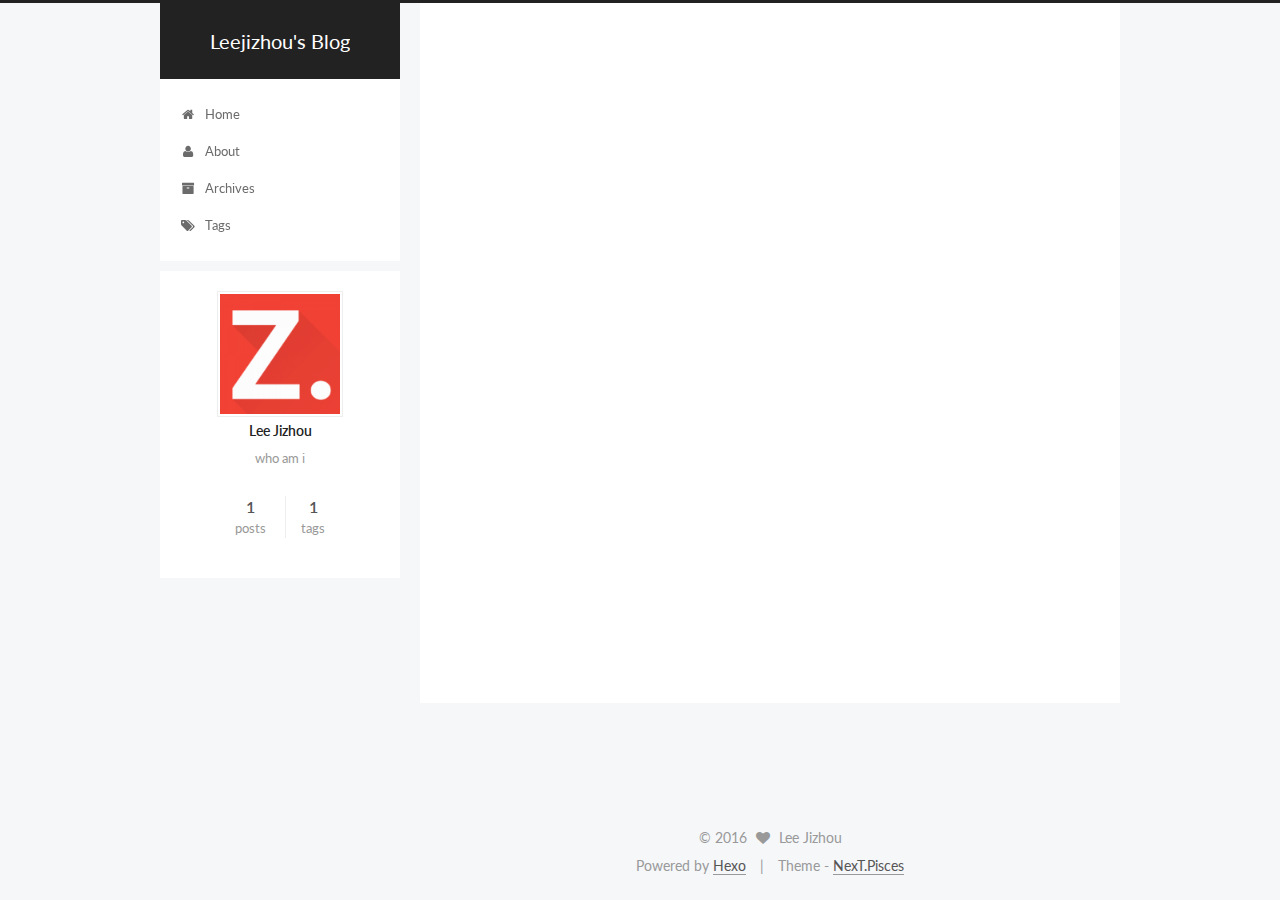
==== commit 17febddf: "ADD PAGE" ====
--- a/index.html
+++ b/index.html
@@ -271,6 +271,13 @@
 
           
             
+              <span class="post-comments-count">
+                &nbsp; | &nbsp;
+                <a href="/2016/06/24/test/#comments" itemprop="discussionUrl">
+                  <span class="post-comments-count ds-thread-count" data-thread-key="2016/06/24/test/" itemprop="commentsCount"></span>
+                </a>
+              </span>
+            
           
 
           
@@ -353,7 +360,7 @@
       <section class="site-overview sidebar-panel  sidebar-panel-active ">
         <div class="site-author motion-element" itemprop="author" itemscope itemtype="http://schema.org/Person">
           <img class="site-author-image" itemprop="image"
-               src="/images/avatar.gif"
+               src="/uploads/leejizhou.jpg"
                alt="Lee Jizhou" />
           <p class="site-author-name" itemprop="name">Lee Jizhou</p>
           <p class="site-description motion-element" itemprop="description">who am i</p>
@@ -506,9 +513,28 @@
 
   
 
-
-
-  
+  
+    
+  
+
+  <script type="text/javascript">
+    var duoshuoQuery = {short_name:"lijizhou"};
+    (function() {
+      var ds = document.createElement('script');
+      ds.type = 'text/javascript';ds.async = true;
+      ds.id = 'duoshuo-script';
+      ds.src = (document.location.protocol == 'https:' ? 'https:' : 'http:') + '//static.duoshuo.com/embed.js';
+      ds.charset = 'UTF-8';
+      (document.getElementsByTagName('head')[0]
+      || document.getElementsByTagName('body')[0]).appendChild(ds);
+    })();
+  </script>
+
+  
+    
+  
+
+
 
 
 
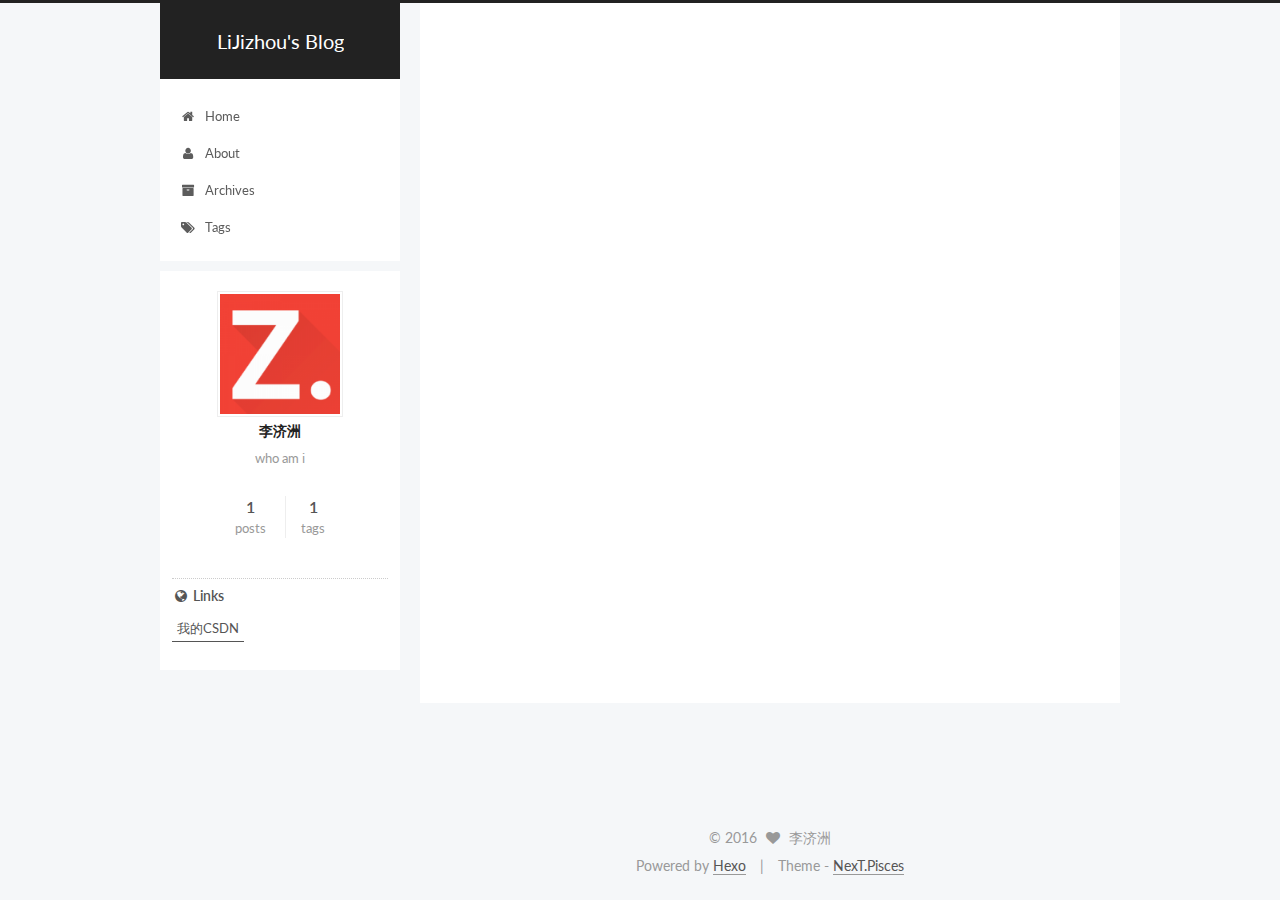
==== commit aa867f78: "add" ====
--- a/index.html
+++ b/index.html
@@ -86,12 +86,12 @@
 
 <meta name="description" content="who am i">
 <meta property="og:type" content="website">
-<meta property="og:title" content="Leejizhou's Blog">
+<meta property="og:title" content="LiJizhou's Blog">
 <meta property="og:url" content="http://yoursite.com/index.html">
-<meta property="og:site_name" content="Leejizhou's Blog">
+<meta property="og:site_name" content="LiJizhou's Blog">
 <meta property="og:description" content="who am i">
 <meta name="twitter:card" content="summary">
-<meta name="twitter:title" content="Leejizhou's Blog">
+<meta name="twitter:title" content="LiJizhou's Blog">
 <meta name="twitter:description" content="who am i">
 
 
@@ -115,7 +115,7 @@
 
   <link rel="canonical" href="http://yoursite.com/"/>
 
-  <title> Leejizhou's Blog </title>
+  <title> LiJizhou's Blog </title>
 </head>
 
 <body itemscope itemtype="http://schema.org/WebPage" lang="en">
@@ -148,7 +148,7 @@
   <div class="custom-logo-site-title">
     <a href="/"  class="brand" rel="start">
       <span class="logo-line-before"><i></i></span>
-      <span class="site-title">Leejizhou's Blog</span>
+      <span class="site-title">LiJizhou's Blog</span>
       <span class="logo-line-after"><i></i></span>
     </a>
   </div>
@@ -361,8 +361,8 @@
         <div class="site-author motion-element" itemprop="author" itemscope itemtype="http://schema.org/Person">
           <img class="site-author-image" itemprop="image"
                src="/uploads/leejizhou.jpg"
-               alt="Lee Jizhou" />
-          <p class="site-author-name" itemprop="name">Lee Jizhou</p>
+               alt="李济洲" />
+          <p class="site-author-name" itemprop="name">李济洲</p>
           <p class="site-description motion-element" itemprop="description">who am i</p>
         </div>
         <nav class="site-state motion-element">
@@ -397,6 +397,20 @@
 
         
         
+          <div class="links-of-blogroll motion-element links-of-blogroll-inline">
+            <div class="links-of-blogroll-title">
+              <i class="fa  fa-fw fa-globe"></i>
+              Links
+            </div>
+            <ul class="links-of-blogroll-list">
+              
+                <li class="links-of-blogroll-item">
+                  <a href="http://blog.csdn.net/leejizhou" title="我的CSDN" target="_blank">我的CSDN</a>
+                </li>
+              
+            </ul>
+          </div>
+        
 
       </section>
 
@@ -419,7 +433,7 @@
   <span class="with-love">
     <i class="fa fa-heart"></i>
   </span>
-  <span class="author" itemprop="copyrightHolder">Lee Jizhou</span>
+  <span class="author" itemprop="copyrightHolder">李济洲</span>
 </div>
 
 <div class="powered-by">
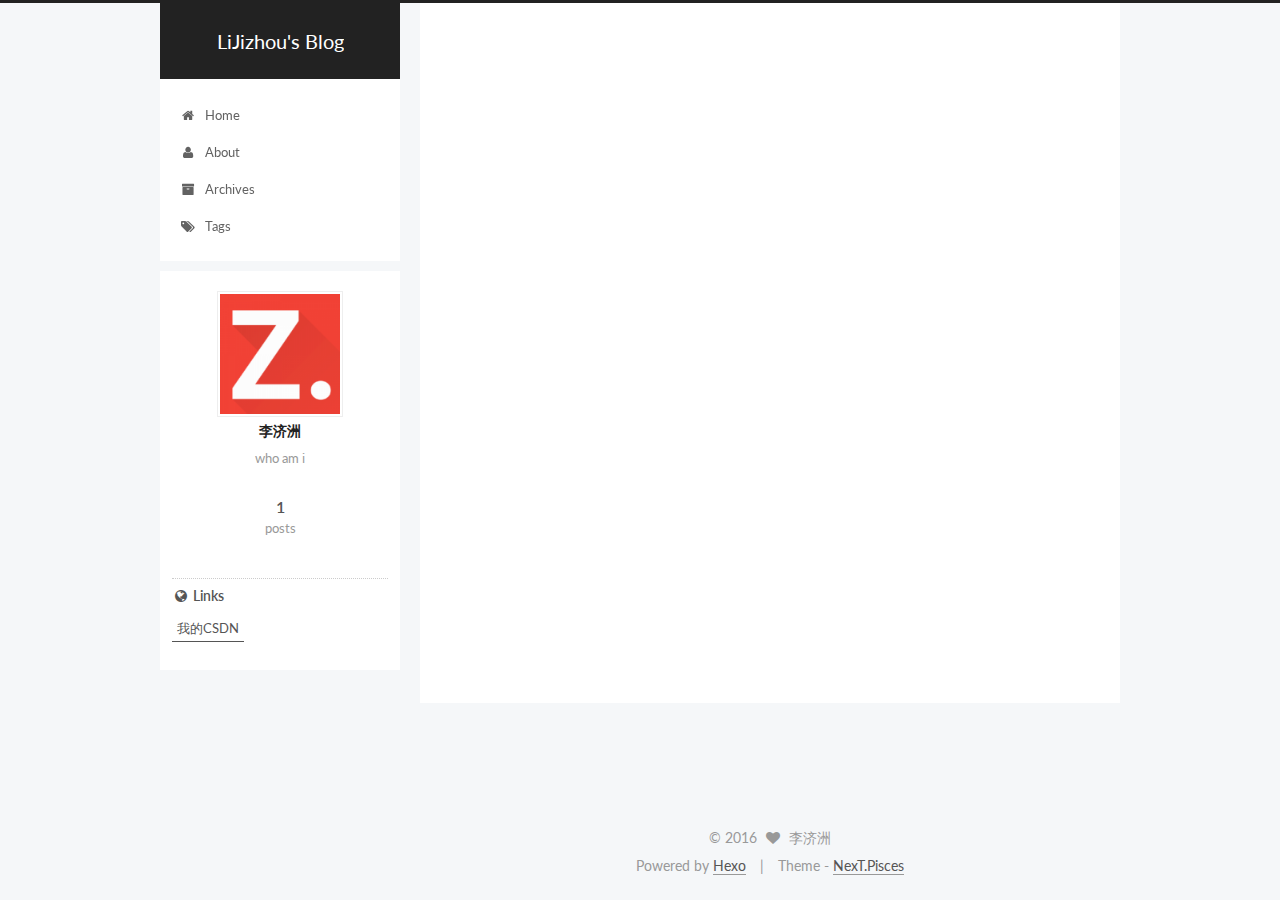
==== commit 5b49bb88: "change" ====
--- a/index.html
+++ b/index.html
@@ -248,8 +248,8 @@
             
               
                 
-                <a class="post-title-link" href="/2016/06/24/test/" itemprop="url">
-                  test
+                <a class="post-title-link" href="/2016/07/22/why/" itemprop="url">
+                  why
                 </a>
               
             
@@ -262,8 +262,8 @@
               <i class="fa fa-calendar-o"></i>
             </span>
             <span class="post-meta-item-text">Posted on</span>
-            <time itemprop="dateCreated" datetime="2016-06-24T00:41:11+08:00" content="2016-06-24">
-              2016-06-24
+            <time itemprop="dateCreated" datetime="2016-07-22T00:01:39+08:00" content="2016-07-22">
+              2016-07-22
             </time>
           </span>
 
@@ -273,8 +273,8 @@
             
               <span class="post-comments-count">
                 &nbsp; | &nbsp;
-                <a href="/2016/06/24/test/#comments" itemprop="discussionUrl">
-                  <span class="post-comments-count ds-thread-count" data-thread-key="2016/06/24/test/" itemprop="commentsCount"></span>
+                <a href="/2016/07/22/why/#comments" itemprop="discussionUrl">
+                  <span class="post-comments-count ds-thread-count" data-thread-key="2016/07/22/why/" itemprop="commentsCount"></span>
                 </a>
               </span>
             
@@ -376,13 +376,6 @@
           
 
           
-            <div class="site-state-item site-state-tags">
-              <a href="/tags">
-                <span class="site-state-item-count">1</span>
-                <span class="site-state-item-name">tags</span>
-              </a>
-            </div>
-          
 
         </nav>
 
--- a/css/main.css
+++ b/css/main.css
@@ -1549,7 +1549,7 @@
   width: 4px;
   height: 4px;
   border-radius: 50%;
-  background: #e4d181;
+  background: #752a94;
 }
 .links-of-blogroll {
   font-size: 13px;
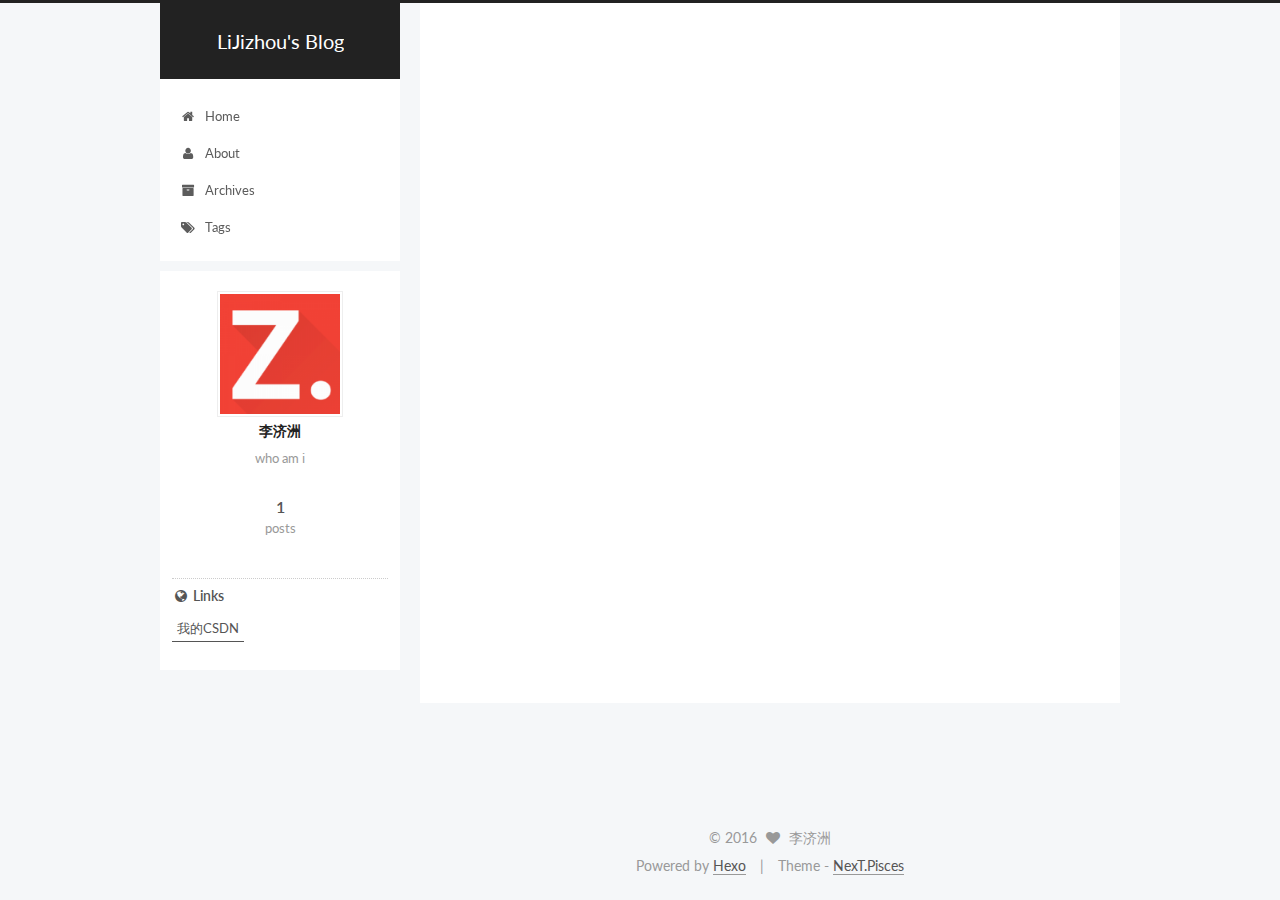
==== commit 361c3dc5: "add" ====
--- a/index.html
+++ b/index.html
@@ -248,8 +248,8 @@
             
               
                 
-                <a class="post-title-link" href="/2016/07/22/why/" itemprop="url">
-                  why
+                <a class="post-title-link" href="/2016/07/24/HelloWorld/" itemprop="url">
+                  HelloWorld
                 </a>
               
             
@@ -262,8 +262,8 @@
               <i class="fa fa-calendar-o"></i>
             </span>
             <span class="post-meta-item-text">Posted on</span>
-            <time itemprop="dateCreated" datetime="2016-07-22T00:01:39+08:00" content="2016-07-22">
-              2016-07-22
+            <time itemprop="dateCreated" datetime="2016-07-24T01:22:59+08:00" content="2016-07-24">
+              2016-07-24
             </time>
           </span>
 
@@ -273,8 +273,8 @@
             
               <span class="post-comments-count">
                 &nbsp; | &nbsp;
-                <a href="/2016/07/22/why/#comments" itemprop="discussionUrl">
-                  <span class="post-comments-count ds-thread-count" data-thread-key="2016/07/22/why/" itemprop="commentsCount"></span>
+                <a href="/2016/07/24/HelloWorld/#comments" itemprop="discussionUrl">
+                  <span class="post-comments-count ds-thread-count" data-thread-key="2016/07/24/HelloWorld/" itemprop="commentsCount"></span>
                 </a>
               </span>
             
@@ -298,9 +298,15 @@
 
       
         
-          
-            
-          
+          <h1 id="Hello-World"><a href="#Hello-World" class="headerlink" title="Hello World"></a>Hello World</h1><p>这是新博客的第一篇，之前一直在CSDN的博客写一些技术相关的文章，为什么写文章呢？可能我有健忘症，所以把遇到的问题和整理的技术要点都写下来，以便自己忘记时进行翻看，半年多的时间写了20多篇，博客访问量突破了13万+，并获得了CSDN博客专家认证，这点是我没有想到的，也非常感谢大家的支持。回归正题，为什么要建立一个新的博客呢？除了CSDN糟糕的体验之外，一个重要的原因是想要一个纯净的书写和阅读体验，所以用HEXO+Github的方式构建了这个博客，并使用了我的名字域名，可以直接键入 <a href="http://www.lijizhou.com">http://www.lijizhou.com</a> 进行访问。这个博客不仅仅会写一些技术相关文章，还会记录一些我的想法和生活：）</p>
+<blockquote>
+<p>Stay hungry,Stay foolish.  steve jobs</p>
+</blockquote>
+          <div class="post-more-link text-center">
+            <a class="btn" href="/2016/07/24/HelloWorld/#more" rel="contents">
+              Read more &raquo;
+            </a>
+          </div>
         
       
     </div>
--- a/css/main.css
+++ b/css/main.css
@@ -1549,7 +1549,7 @@
   width: 4px;
   height: 4px;
   border-radius: 50%;
-  background: #752a94;
+  background: #a2e387;
 }
 .links-of-blogroll {
   font-size: 13px;
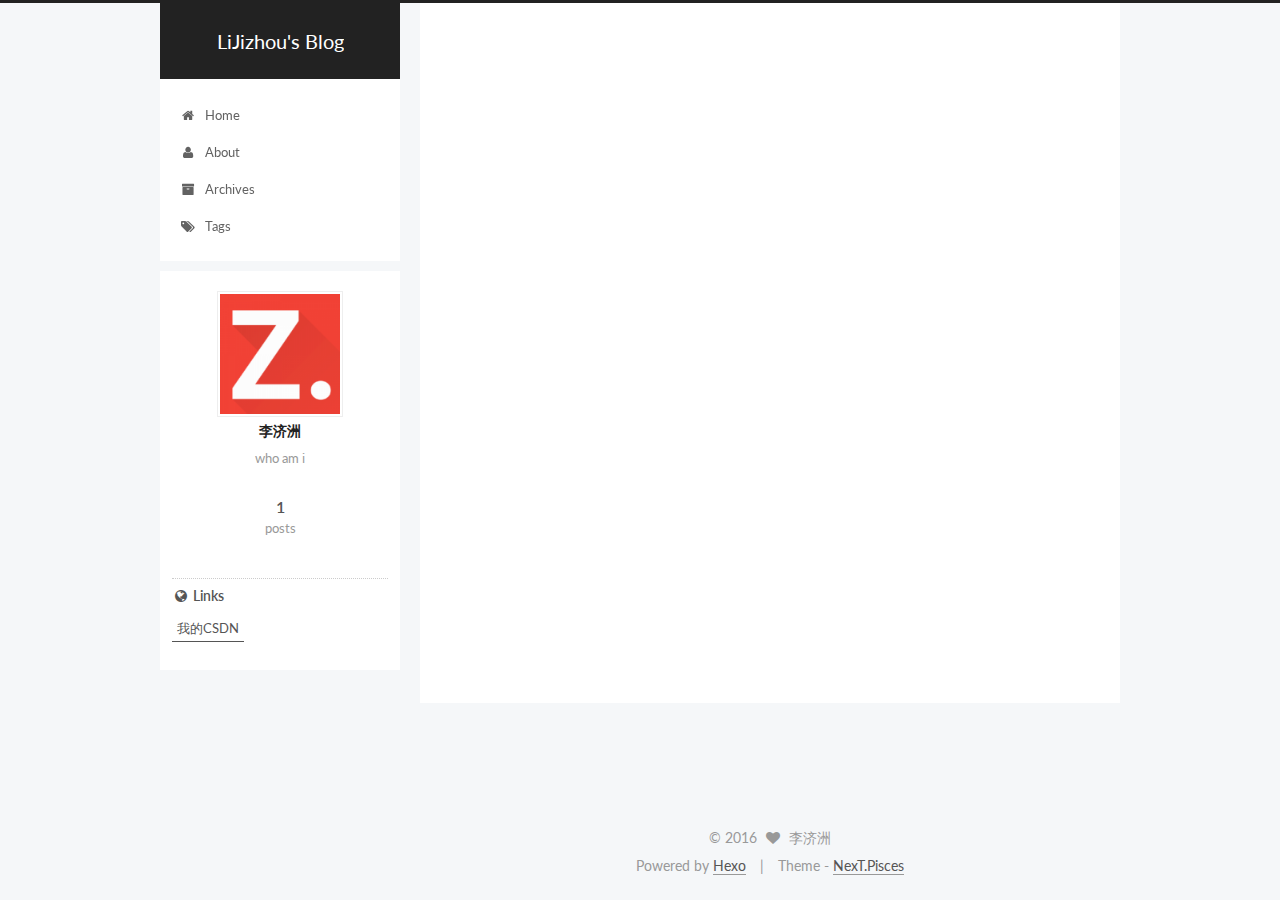
==== commit 96bf1a2d: "add" ====
--- a/index.html
+++ b/index.html
@@ -298,7 +298,7 @@
 
       
         
-          <h1 id="Hello-World"><a href="#Hello-World" class="headerlink" title="Hello World"></a>Hello World</h1><p>这是新博客的第一篇，之前一直在CSDN的博客写一些技术相关的文章，为什么写文章呢？可能我有健忘症，所以把遇到的问题和整理的技术要点都写下来，以便自己忘记时进行翻看，半年多的时间写了20多篇，博客访问量突破了13万+，并获得了CSDN博客专家认证，这点是我没有想到的，也非常感谢大家的支持。回归正题，为什么要建立一个新的博客呢？除了CSDN糟糕的体验之外，一个重要的原因是想要一个纯净的书写和阅读体验，所以用HEXO+Github的方式构建了这个博客，并使用了我的名字域名，可以直接键入 <a href="http://www.lijizhou.com">http://www.lijizhou.com</a> 进行访问。这个博客不仅仅会写一些技术相关文章，还会记录一些我的想法和生活：）</p>
+          <h1 id="Hello-World"><a href="#Hello-World" class="headerlink" title="Hello World"></a>Hello World</h1><p>这是新博客的第一篇，之前一直在CSDN的博客写一些技术相关的文章，为什么写文章呢？可能我有健忘症，所以把遇到的问题和整理的技术要点都写下来，以便自己忘记时进行翻看，半年多的时间写了20多篇，博客访问量突破了13万+，并获得了CSDN博客专家认证，这点是我没有想到的，也非常感谢大家的支持。回归正题，为什么要建立一个新的博客呢？一个重要的原因是想要一个纯净的书写和阅读体验，所以用HEXO+Github的方式构建了这个博客，并使用了我的名字域名，可以直接键入 <a href="http://www.lijizhou.com">http://www.lijizhou.com</a> 进行访问，当然部分文章还是会在CSDN同步发表，这个博客不仅仅会写一些技术相关文章，还会记录一些我的想法和生活：）</p>
 <blockquote>
 <p>Stay hungry,Stay foolish.  steve jobs</p>
 </blockquote>
--- a/css/main.css
+++ b/css/main.css
@@ -1549,7 +1549,7 @@
   width: 4px;
   height: 4px;
   border-radius: 50%;
-  background: #a2e387;
+  background: #ffcd41;
 }
 .links-of-blogroll {
   font-size: 13px;
